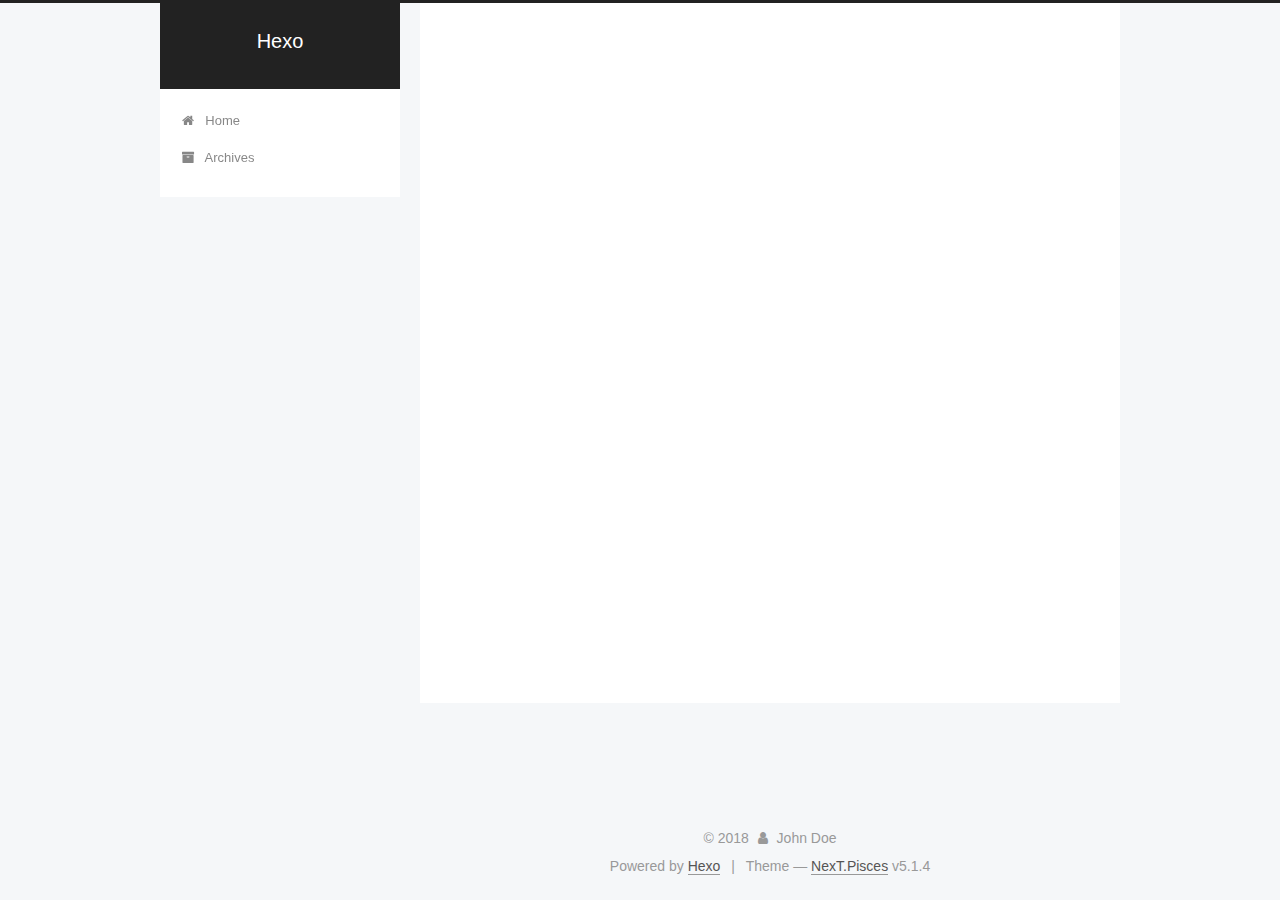
==== archives/index.html @ 4816c22a "Site updated: 2018-12-11 09:24:19" ====
<!DOCTYPE html>



  


<html class="theme-next pisces use-motion" lang="">
<head><meta name="generator" content="Hexo 3.8.0">
  <meta charset="UTF-8">
<meta http-equiv="X-UA-Compatible" content="IE=edge">
<meta name="viewport" content="width=device-width, initial-scale=1, maximum-scale=1">
<meta name="theme-color" content="#222">









<meta http-equiv="Cache-Control" content="no-transform">
<meta http-equiv="Cache-Control" content="no-siteapp">
















  
  
  <link href="/lib/fancybox/source/jquery.fancybox.css?v=2.1.5" rel="stylesheet" type="text/css">







<link href="/lib/font-awesome/css/font-awesome.min.css?v=4.6.2" rel="stylesheet" type="text/css">

<link href="/css/main.css?v=5.1.4" rel="stylesheet" type="text/css">


  <link rel="apple-touch-icon" sizes="180x180" href="/images/apple-touch-icon-next.png?v=5.1.4">


  <link rel="icon" type="image/png" sizes="32x32" href="/images/favicon-32x32-next.png?v=5.1.4">


  <link rel="icon" type="image/png" sizes="16x16" href="/images/favicon-16x16-next.png?v=5.1.4">


  <link rel="mask-icon" href="/images/logo.svg?v=5.1.4" color="#222">





  <meta name="keywords" content="Hexo, NexT">










<meta property="og:type" content="website">
<meta property="og:title" content="Hexo">
<meta property="og:url" content="http://yoursite.com/archives/index.html">
<meta property="og:site_name" content="Hexo">
<meta property="og:locale" content="default">
<meta name="twitter:card" content="summary">
<meta name="twitter:title" content="Hexo">



<script type="text/javascript" id="hexo.configurations">
  var NexT = window.NexT || {};
  var CONFIG = {
    root: '/',
    scheme: 'Pisces',
    version: '5.1.4',
    sidebar: {"position":"left","display":"post","offset":12,"b2t":false,"scrollpercent":false,"onmobile":false},
    fancybox: true,
    tabs: true,
    motion: {"enable":true,"async":false,"transition":{"post_block":"fadeIn","post_header":"slideDownIn","post_body":"slideDownIn","coll_header":"slideLeftIn","sidebar":"slideUpIn"}},
    duoshuo: {
      userId: '0',
      author: 'Author'
    },
    algolia: {
      applicationID: '',
      apiKey: '',
      indexName: '',
      hits: {"per_page":10},
      labels: {"input_placeholder":"Search for Posts","hits_empty":"We didn't find any results for the search: ${query}","hits_stats":"${hits} results found in ${time} ms"}
    }
  };
</script>



  <link rel="canonical" href="http://yoursite.com/archives/">





  <title>Archive | Hexo</title>
  








</head>

<body itemscope="" itemtype="http://schema.org/WebPage" lang="default">

  
  
    
  

  <div class="container sidebar-position-left page-archive">
    <div class="headband"></div>

    <header id="header" class="header" itemscope="" itemtype="http://schema.org/WPHeader">
      <div class="header-inner"><div class="site-brand-wrapper">
  <div class="site-meta ">
    

    <div class="custom-logo-site-title">
      <a href="/" class="brand" rel="start">
        <span class="logo-line-before"><i></i></span>
        <span class="site-title">Hexo</span>
        <span class="logo-line-after"><i></i></span>
      </a>
    </div>
      
        <p class="site-subtitle"></p>
      
  </div>

  <div class="site-nav-toggle">
    <button>
      <span class="btn-bar"></span>
      <span class="btn-bar"></span>
      <span class="btn-bar"></span>
    </button>
  </div>
</div>

<nav class="site-nav">
  

  
    <ul id="menu" class="menu">
      
        
        <li class="menu-item menu-item-home">
          <a href="/" rel="section">
            
              <i class="menu-item-icon fa fa-fw fa-home"></i> <br>
            
            Home
          </a>
        </li>
      
        
        <li class="menu-item menu-item-archives">
          <a href="/archives/" rel="section">
            
              <i class="menu-item-icon fa fa-fw fa-archive"></i> <br>
            
            Archives
          </a>
        </li>
      

      
    </ul>
  

  
</nav>



 </div>
    </header>

    <main id="main" class="main">
      <div class="main-inner">
        <div class="content-wrap">
          <div id="content" class="content">
            

  
  
  
  <div class="post-block archive">
    <div id="posts" class="posts-collapse">
      <span class="archive-move-on"></span>

      <span class="archive-page-counter">
        
        
        
          
        
        Um..! 2 posts in total. Keep on posting.
      </span>

      

        
        
        

        
          
          <div class="collection-title">
            <h1 class="archive-year" id="archive-year-2018">2018</h1>
          </div>
        
        

        

  <article class="post post-type-normal" itemscope="" itemtype="http://schema.org/Article">
    <header class="post-header">

      <h2 class="post-title">
        
            <a class="post-title-link" href="/2018/12/10/test-my-site/" itemprop="url">
              
                <span itemprop="name">test_my_site</span>
              
            </a>
        
      </h2>

      <div class="post-meta">
        <time class="post-time" itemprop="dateCreated" datetime="2018-12-10T17:17:04+08:00" content="2018-12-10">
          12-10
        </time>
      </div>

    </header>
  </article>



      

        
        
        

        
        

        

  <article class="post post-type-normal" itemscope="" itemtype="http://schema.org/Article">
    <header class="post-header">

      <h2 class="post-title">
        
            <a class="post-title-link" href="/2018/12/10/hello-world/" itemprop="url">
              
                <span itemprop="name">Hello World</span>
              
            </a>
        
      </h2>

      <div class="post-meta">
        <time class="post-time" itemprop="dateCreated" datetime="2018-12-10T17:14:24+08:00" content="2018-12-10">
          12-10
        </time>
      </div>

    </header>
  </article>



      

    </div>
  </div>
  
  
  

  



          </div>
          


          

        </div>
        
          
  
  <div class="sidebar-toggle">
    <div class="sidebar-toggle-line-wrap">
      <span class="sidebar-toggle-line sidebar-toggle-line-first"></span>
      <span class="sidebar-toggle-line sidebar-toggle-line-middle"></span>
      <span class="sidebar-toggle-line sidebar-toggle-line-last"></span>
    </div>
  </div>

  <aside id="sidebar" class="sidebar">
    
    <div class="sidebar-inner">

      

      

      <section class="site-overview-wrap sidebar-panel sidebar-panel-active">
        <div class="site-overview">
          <div class="site-author motion-element" itemprop="author" itemscope="" itemtype="http://schema.org/Person">
            
              <p class="site-author-name" itemprop="name">John Doe</p>
              <p class="site-description motion-element" itemprop="description"></p>
          </div>

          <nav class="site-state motion-element">

            
              <div class="site-state-item site-state-posts">
              
                <a href="/archives/">
              
                  <span class="site-state-item-count">2</span>
                  <span class="site-state-item-name">posts</span>
                </a>
              </div>
            

            

            

          </nav>

          

          

          
          

          
          

          

        </div>
      </section>

      

      

    </div>
  </aside>


        
      </div>
    </main>

    <footer id="footer" class="footer">
      <div class="footer-inner">
        <div class="copyright">&copy; <span itemprop="copyrightYear">2018</span>
  <span class="with-love">
    <i class="fa fa-user"></i>
  </span>
  <span class="author" itemprop="copyrightHolder">John Doe</span>

  
</div>


  <div class="powered-by">Powered by <a class="theme-link" target="_blank" href="https://hexo.io">Hexo</a></div>



  <span class="post-meta-divider">|</span>



  <div class="theme-info">Theme &mdash; <a class="theme-link" target="_blank" href="https://github.com/iissnan/hexo-theme-next">NexT.Pisces</a> v5.1.4</div>




        







        
      </div>
    </footer>

    
      <div class="back-to-top">
        <i class="fa fa-arrow-up"></i>
        
      </div>
    

    

  </div>

  

<script type="text/javascript">
  if (Object.prototype.toString.call(window.Promise) !== '[object Function]') {
    window.Promise = null;
  }
</script>









  












  
  
    <script type="text/javascript" src="/lib/jquery/index.js?v=2.1.3"></script>
  

  
  
    <script type="text/javascript" src="/lib/fastclick/lib/fastclick.min.js?v=1.0.6"></script>
  

  
  
    <script type="text/javascript" src="/lib/jquery_lazyload/jquery.lazyload.js?v=1.9.7"></script>
  

  
  
    <script type="text/javascript" src="/lib/velocity/velocity.min.js?v=1.2.1"></script>
  

  
  
    <script type="text/javascript" src="/lib/velocity/velocity.ui.min.js?v=1.2.1"></script>
  

  
  
    <script type="text/javascript" src="/lib/fancybox/source/jquery.fancybox.pack.js?v=2.1.5"></script>
  


  


  <script type="text/javascript" src="/js/src/utils.js?v=5.1.4"></script>

  <script type="text/javascript" src="/js/src/motion.js?v=5.1.4"></script>



  
  


  <script type="text/javascript" src="/js/src/affix.js?v=5.1.4"></script>

  <script type="text/javascript" src="/js/src/schemes/pisces.js?v=5.1.4"></script>



  

  


  <script type="text/javascript" src="/js/src/bootstrap.js?v=5.1.4"></script>



  


  




	





  





  












  





  

  

  

  
  

  

  

  

</body>
</html>
---- css/main.css ----
/* normalize.css v3.0.2 | MIT License | git.io/normalize */
html {
  font-family: sans-serif; /* 1 */
  -ms-text-size-adjust: 100%; /* 2 */
  -webkit-text-size-adjust: 100%; /* 2 */
}
body {
  margin: 0;
}
article,
aside,
details,
figcaption,
figure,
footer,
header,
hgroup,
main,
menu,
nav,
section,
summary {
  display: block;
}
audio,
canvas,
progress,
video {
  display: inline-block; /* 1 */
  vertical-align: baseline; /* 2 */
}
audio:not([controls]) {
  display: none;
  height: 0;
}
[hidden],
template {
  display: none;
}
a {
  background-color: transparent;
}
a:active,
a:hover {
  outline: 0;
}
abbr[title] {
  border-bottom: 1px dotted;
}
b,
strong {
  font-weight: bold;
}
dfn {
  font-style: italic;
}
h1 {
  font-size: 2em;
  margin: 0.67em 0;
}
mark {
  background: #ff0;
  color: #000;
}
small {
  font-size: 80%;
}
sub,
sup {
  font-size: 75%;
  line-height: 0;
  position: relative;
  vertical-align: baseline;
}
sup {
  top: -0.5em;
}
sub {
  bottom: -0.25em;
}
img {
  border: 0;
}
svg:not(:root) {
  overflow: hidden;
}
figure {
  margin: 1em 40px;
}
hr {
  -moz-box-sizing: content-box;
  box-sizing: content-box;
  height: 0;
}
pre {
  overflow: auto;
}
code,
kbd,
pre,
samp {
  font-family: monospace, monospace;
  font-size: 1em;
}
button,
input,
optgroup,
select,
textarea {
  color: inherit; /* 1 */
  font: inherit; /* 2 */
  margin: 0; /* 3 */
}
button {
  overflow: visible;
}
button,
select {
  text-transform: none;
}
button,
html input[type="button"],
input[type="reset"],
input[type="submit"] {
  -webkit-appearance: button; /* 2 */
  cursor: pointer; /* 3 */
}
button[disabled],
html input[disabled] {
  cursor: default;
}
button::-moz-focus-inner,
input::-moz-focus-inner {
  border: 0;
  padding: 0;
}
input {
  line-height: normal;
}
input[type="checkbox"],
input[type="radio"] {
  box-sizing: border-box; /* 1 */
  padding: 0; /* 2 */
}
input[type="number"]::-webkit-inner-spin-button,
input[type="number"]::-webkit-outer-spin-button {
  height: auto;
}
input[type="search"] {
  -webkit-appearance: textfield; /* 1 */
  -moz-box-sizing: content-box;
  -webkit-box-sizing: content-box; /* 2 */
  box-sizing: content-box;
}
input[type="search"]::-webkit-search-cancel-button,
input[type="search"]::-webkit-search-decoration {
  -webkit-appearance: none;
}
fieldset {
  border: 1px solid #c0c0c0;
  margin: 0 2px;
  padding: 0.35em 0.625em 0.75em;
}
legend {
  border: 0; /* 1 */
  padding: 0; /* 2 */
}
textarea {
  overflow: auto;
}
optgroup {
  font-weight: bold;
}
table {
  border-collapse: collapse;
  border-spacing: 0;
}
td,
th {
  padding: 0;
}
::selection {
  background: #262a30;
  color: #fff;
}
body {
  position: relative;
  font-family: 'Lato', "PingFang SC", "Microsoft YaHei", sans-serif;
  font-size: 14px;
  line-height: 2;
  color: #555;
  background: #f5f7f9;
}
@media (max-width: 767px) {
  body {
    padding-right: 0 !important;
  }
}
@media (min-width: 768px) and (max-width: 991px) {
  body {
    padding-right: 0 !important;
  }
}
@media (min-width: 1600px) {
  body {
    font-size: 16px;
  }
}
h1,
h2,
h3,
h4,
h5,
h6 {
  margin: 0;
  padding: 0;
  font-weight: bold;
  line-height: 1.5;
  font-family: 'Lato', "PingFang SC", "Microsoft YaHei", sans-serif;
}
h2,
h3,
h4,
h5,
h6 {
  margin: 20px 0 15px;
}
h1 {
  font-size: 22px;
}
@media (max-width: 767px) {
  h1 {
    font-size: 18px;
  }
}
h2 {
  font-size: 20px;
}
@media (max-width: 767px) {
  h2 {
    font-size: 16px;
  }
}
h3 {
  font-size: 18px;
}
@media (max-width: 767px) {
  h3 {
    font-size: 14px;
  }
}
h4 {
  font-size: 16px;
}
@media (max-width: 767px) {
  h4 {
    font-size: 12px;
  }
}
h5 {
  font-size: 14px;
}
@media (max-width: 767px) {
  h5 {
    font-size: 10px;
  }
}
h6 {
  font-size: 12px;
}
@media (max-width: 767px) {
  h6 {
    font-size: 8px;
  }
}
p {
  margin: 0 0 20px 0;
}
a {
  color: #555;
  text-decoration: none;
  outline: none;
  border-bottom: 1px solid #999;
  word-wrap: break-word;
}
a:hover {
  color: #222;
  border-bottom-color: #222;
}
blockquote {
  margin: 0;
  padding: 0;
}
img {
  display: block;
  margin: auto;
  max-width: 100%;
  height: auto;
}
hr {
  margin: 40px 0;
  height: 3px;
  border: none;
  background-color: #ddd;
  background-image: repeating-linear-gradient(-45deg, #fff, #fff 4px, transparent 4px, transparent 8px);
}
blockquote {
  padding: 0 15px;
  color: #666;
  border-left: 4px solid #ddd;
}
blockquote cite::before {
  content: "-";
  padding: 0 5px;
}
dt {
  font-weight: 700;
}
dd {
  margin: 0;
  padding: 0;
}
kbd {
  border: 1px solid #ccc;
  border-radius: 0.2em;
  box-shadow: 0.1em 0.1em 0.2em rgba(0,0,0,0.1);
  background-color: #f9f9f9;
  font-family: inherit;
  background-image: -webkit-linear-gradient(top, #eee, #fff, #eee);
  padding: 0.1em 0.3em;
  white-space: nowrap;
}
.text-left {
  text-align: left;
}
.text-center {
  text-align: center;
}
.text-right {
  text-align: right;
}
.text-justify {
  text-align: justify;
}
.text-nowrap {
  white-space: nowrap;
}
.text-lowercase {
  text-transform: lowercase;
}
.text-uppercase {
  text-transform: uppercase;
}
.text-capitalize {
  text-transform: capitalize;
}
.center-block {
  display: block;
  margin-left: auto;
  margin-right: auto;
}
.clearfix:before,
.clearfix:after {
  content: " ";
  display: table;
}
.clearfix:after {
  clear: both;
}
.pullquote {
  width: 45%;
}
.pullquote.left {
  float: left;
  margin-left: 5px;
  margin-right: 10px;
}
.pullquote.right {
  float: right;
  margin-left: 10px;
  margin-right: 5px;
}
.affix.affix.affix {
  position: fixed;
}
.translation {
  margin-top: -20px;
  font-size: 14px;
  color: #999;
}
.scrollbar-measure {
  width: 100px;
  height: 100px;
  overflow: scroll;
  position: absolute;
  top: -9999px;
}
.use-motion .motion-element {
  opacity: 0;
}
table {
  margin: 20px 0;
  width: 100%;
  border-collapse: collapse;
  border-spacing: 0;
  border: 1px solid #ddd;
  font-size: 14px;
  table-layout: fixed;
  word-wrap: break-all;
}
table>tbody>tr:nth-of-type(odd) {
  background-color: #f9f9f9;
}
table>tbody>tr:hover {
  background-color: #f5f5f5;
}
caption,
th,
td {
  padding: 8px;
  text-align: left;
  vertical-align: middle;
  font-weight: normal;
}
th,
td {
  border-bottom: 3px solid #ddd;
  border-right: 1px solid #eee;
}
th {
  padding-bottom: 10px;
  font-weight: 700;
}
td {
  border-bottom-width: 1px;
}
html,
body {
  height: 100%;
}
.container {
  position: relative;
  min-height: 100%;
}
.header-inner {
  margin: 0 auto;
  padding: 100px 0 70px;
  width: 700px;
}
@media (min-width: 1600px) {
  .container .header-inner {
    width: 900px;
  }
}
.main {
  padding-bottom: 150px;
}
.main-inner {
  margin: 0 auto;
  width: 700px;
}
@media (min-width: 1600px) {
  .container .main-inner {
    width: 900px;
  }
}
.footer {
  position: absolute;
  left: 0;
  bottom: 0;
  width: 100%;
  min-height: 50px;
}
.footer-inner {
  box-sizing: border-box;
  margin: 20px auto;
  width: 700px;
}
@media (min-width: 1600px) {
  .container .footer-inner {
    width: 900px;
  }
}
pre,
.highlight {
  overflow: auto;
  margin: 20px 0;
  padding: 0;
  font-size: 13px;
  color: #4d4d4c;
  background: #f7f7f7;
  line-height: 1.6;
}
pre,
code {
  font-family: consolas, Menlo, "PingFang SC", "Microsoft YaHei", monospace;
}
code {
  padding: 2px 4px;
  word-wrap: break-word;
  color: #555;
  background: #eee;
  border-radius: 3px;
  font-size: 13px;
}
pre {
  padding: 10px;
}
pre code {
  padding: 0;
  color: #4d4d4c;
  background: none;
  text-shadow: none;
}
.highlight {
  border-radius: 1px;
}
.highlight pre {
  border: none;
  margin: 0;
  padding: 10px 0;
}
.highlight table {
  margin: 0;
  width: auto;
  border: none;
}
.highlight td {
  border: none;
  padding: 0;
}
.highlight figcaption {
  font-size: 1em;
  color: #4d4d4c;
  line-height: 1em;
  margin-bottom: 1em;
}
.highlight figcaption:before,
.highlight figcaption:after {
  content: " ";
  display: table;
}
.highlight figcaption:after {
  clear: both;
}
.highlight figcaption a {
  float: right;
  color: #4d4d4c;
}
.highlight figcaption a:hover {
  border-bottom-color: #4d4d4c;
}
.highlight .gutter pre {
  padding-left: 10px;
  padding-right: 10px;
  color: #869194;
  text-align: right;
  background-color: #eff2f3;
}
.highlight .code pre {
  width: 100%;
  padding-left: 10px;
  padding-right: 10px;
  background-color: #f7f7f7;
}
.highlight .line {
  height: 20px;
}
.gutter {
  -webkit-user-select: none;
  -moz-user-select: none;
  -ms-user-select: none;
  user-select: none;
}
.gist table {
  width: auto;
}
.gist table td {
  border: none;
}
pre .deletion {
  background: #fdd;
}
pre .addition {
  background: #dfd;
}
pre .meta {
  color: #8959a8;
}
pre .comment {
  color: #8e908c;
}
pre .variable,
pre .attribute,
pre .tag,
pre .regexp,
pre .ruby .constant,
pre .xml .tag .title,
pre .xml .pi,
pre .xml .doctype,
pre .html .doctype,
pre .css .id,
pre .css .class,
pre .css .pseudo {
  color: #c82829;
}
pre .number,
pre .preprocessor,
pre .built_in,
pre .literal,
pre .params,
pre .constant,
pre .command {
  color: #f5871f;
}
pre .ruby .class .title,
pre .css .rules .attribute,
pre .string,
pre .value,
pre .inheritance,
pre .header,
pre .ruby .symbol,
pre .xml .cdata,
pre .special,
pre .number,
pre .formula {
  color: #718c00;
}
pre .title,
pre .css .hexcolor {
  color: #3e999f;
}
pre .function,
pre .python .decorator,
pre .python .title,
pre .ruby .function .title,
pre .ruby .title .keyword,
pre .perl .sub,
pre .javascript .title,
pre .coffeescript .title {
  color: #4271ae;
}
pre .keyword,
pre .javascript .function {
  color: #8959a8;
}
.full-image.full-image.full-image.full-image {
  border: none;
  max-width: 100%;
  width: auto;
  margin: 20px auto 25px;
}
@media (min-width: 992px) {
  .full-image.full-image.full-image.full-image {
    max-width: none;
    width: 118%;
    margin: 0 -9%;
  }
}
.blockquote-center,
.page-home .post-type-quote blockquote,
.page-post-detail .post-type-quote blockquote {
  position: relative;
  margin: 40px 0;
  padding: 0;
  border-left: none;
  text-align: center;
}
.blockquote-center::before,
.page-home .post-type-quote blockquote::before,
.page-post-detail .post-type-quote blockquote::before,
.blockquote-center::after,
.page-home .post-type-quote blockquote::after,
.page-post-detail .post-type-quote blockquote::after {
  position: absolute;
  content: ' ';
  display: block;
  width: 100%;
  height: 24px;
  opacity: 0.2;
  background-repeat: no-repeat;
  background-position: 0 -6px;
  background-size: 22px 22px;
}
.blockquote-center::before,
.page-home .post-type-quote blockquote::before,
.page-post-detail .post-type-quote blockquote::before {
  top: -20px;
  background-image: url("../images/quote-l.svg");
  border-top: 1px solid #ccc;
}
.blockquote-center::after,
.page-home .post-type-quote blockquote::after,
.page-post-detail .post-type-quote blockquote::after {
  bottom: -20px;
  background-image: url("../images/quote-r.svg");
  border-bottom: 1px solid #ccc;
  background-position: 100% 8px;
}
.blockquote-center p,
.page-home .post-type-quote blockquote p,
.page-post-detail .post-type-quote blockquote p,
.blockquote-center div,
.page-home .post-type-quote blockquote div,
.page-post-detail .post-type-quote blockquote div {
  text-align: center;
}
.post .post-body .group-picture img {
  box-sizing: border-box;
  padding: 0 3px;
  border: none;
}
.post .group-picture-row {
  overflow: hidden;
  margin-top: 6px;
}
.post .group-picture-row:first-child {
  margin-top: 0;
}
.post .group-picture-column {
  float: left;
}
.page-post-detail .post-body .group-picture-column {
  float: none;
  margin-top: 10px;
  width: auto !important;
}
.page-post-detail .post-body .group-picture-column img {
  margin: 0 auto;
}
.page-archive .group-picture-container {
  overflow: hidden;
}
.page-archive .group-picture-row {
  float: left;
}
.page-archive .group-picture-row:first-child {
  margin-top: 6px;
}
.page-archive .group-picture-column {
  max-width: 150px;
  max-height: 150px;
}
.post-body .note {
  position: relative;
  padding: 15px;
  margin-bottom: 20px;
  border: 1px solid #eee;
  border-left-width: 5px;
  border-radius: 3px;
}
.post-body .note h2,
.post-body .note h3,
.post-body .note h4,
.post-body .note h5,
.post-body .note h6 {
  margin-top: 0;
  margin-bottom: 0;
  border-bottom: initial;
  padding-top: 0 !important;
}
.post-body .note p:first-child,
.post-body .note ul:first-child,
.post-body .note ol:first-child,
.post-body .note table:first-child,
.post-body .note pre:first-child,
.post-body .note blockquote:first-child {
  margin-top: 0;
}
.post-body .note p:last-child,
.post-body .note ul:last-child,
.post-body .note ol:last-child,
.post-body .note table:last-child,
.post-body .note pre:last-child,
.post-body .note blockquote:last-child {
  margin-bottom: 0;
}
.post-body .note.default {
  border-left-color: #777;
}
.post-body .note.default h2,
.post-body .note.default h3,
.post-body .note.default h4,
.post-body .note.default h5,
.post-body .note.default h6 {
  color: #777;
}
.post-body .note.primary {
  border-left-color: #6f42c1;
}
.post-body .note.primary h2,
.post-body .note.primary h3,
.post-body .note.primary h4,
.post-body .note.primary h5,
.post-body .note.primary h6 {
  color: #6f42c1;
}
.post-body .note.info {
  border-left-color: #428bca;
}
.post-body .note.info h2,
.post-body .note.info h3,
.post-body .note.info h4,
.post-body .note.info h5,
.post-body .note.info h6 {
  color: #428bca;
}
.post-body .note.success {
  border-left-color: #5cb85c;
}
.post-body .note.success h2,
.post-body .note.success h3,
.post-body .note.success h4,
.post-body .note.success h5,
.post-body .note.success h6 {
  color: #5cb85c;
}
.post-body .note.warning {
  border-left-color: #f0ad4e;
}
.post-body .note.warning h2,
.post-body .note.warning h3,
.post-body .note.warning h4,
.post-body .note.warning h5,
.post-body .note.warning h6 {
  color: #f0ad4e;
}
.post-body .note.danger {
  border-left-color: #d9534f;
}
.post-body .note.danger h2,
.post-body .note.danger h3,
.post-body .note.danger h4,
.post-body .note.danger h5,
.post-body .note.danger h6 {
  color: #d9534f;
}
.post-body .label {
  display: inline;
  padding: 0 2px;
  white-space: nowrap;
}
.post-body .label.default {
  background-color: #f0f0f0;
}
.post-body .label.primary {
  background-color: #efe6f7;
}
.post-body .label.info {
  background-color: #e5f2f8;
}
.post-body .label.success {
  background-color: #e7f4e9;
}
.post-body .label.warning {
  background-color: #fcf6e1;
}
.post-body .label.danger {
  background-color: #fae8eb;
}
.post-body .tabs {
  position: relative;
  display: block;
  margin-bottom: 20px;
  padding-top: 10px;
}
.post-body .tabs ul.nav-tabs {
  margin: 0;
  padding: 0;
  display: flex;
  margin-bottom: -1px;
}
@media (max-width: 413px) {
  .post-body .tabs ul.nav-tabs {
    display: block;
    margin-bottom: 5px;
  }
}
.post-body .tabs ul.nav-tabs li.tab {
  list-style-type: none !important;
  margin: 0 0.25em 0 0;
  border-top: 3px solid transparent;
  border-left: 1px solid transparent;
  border-right: 1px solid transparent;
}
@media (max-width: 413px) {
  .post-body .tabs ul.nav-tabs li.tab {
    margin: initial;
    border-top: 1px solid transparent;
    border-left: 3px solid transparent;
    border-right: 1px solid transparent;
    border-bottom: 1px solid transparent;
  }
}
.post-body .tabs ul.nav-tabs li.tab a {
  outline: 0;
  border-bottom: initial;
  display: block;
  line-height: 1.8em;
  padding: 0.25em 0.75em;
  transition-duration: 0.2s;
  transition-timing-function: ease-out;
  transition-delay: 0s;
}
.post-body .tabs ul.nav-tabs li.tab a i {
  width: 1.285714285714286em;
}
.post-body .tabs ul.nav-tabs li.tab.active {
  border-top: 3px solid #fc6423;
  border-left: 1px solid #ddd;
  border-right: 1px solid #ddd;
  background-color: #fff;
}
@media (max-width: 413px) {
  .post-body .tabs ul.nav-tabs li.tab.active {
    border-top: 1px solid #ddd;
    border-left: 3px solid #fc6423;
    border-right: 1px solid #ddd;
    border-bottom: 1px solid #ddd;
  }
}
.post-body .tabs ul.nav-tabs li.tab.active a {
  cursor: default;
  color: #555;
}
.post-body .tabs .tab-content {
  background-color: #fff;
}
.post-body .tabs .tab-content .tab-pane {
  border: 1px solid #ddd;
  padding: 20px 20px 0 20px;
}
.post-body .tabs .tab-content .tab-pane:not(.active) {
  display: none !important;
}
.post-body .tabs .tab-content .tab-pane.active {
  display: block !important;
}
.btn {
  display: inline-block;
  padding: 0 20px;
  font-size: 14px;
  color: #555;
  background: #fff;
  border: 2px solid #555;
  text-decoration: none;
  border-radius: 2px;
  transition-property: background-color;
  transition-duration: 0.2s;
  transition-timing-function: ease-in-out;
  transition-delay: 0s;
  line-height: 2;
}
.btn:hover {
  border-color: #222;
  color: #fff;
  background: #222;
}
.btn +.btn {
  margin: 0 0 8px 8px;
}
.btn .fa-fw {
  width: 1.285714285714286em;
  text-align: left;
}
.btn-bar {
  display: block;
  width: 22px;
  height: 2px;
  background: #555;
  border-radius: 1px;
}
.btn-bar+.btn-bar {
  margin-top: 4px;
}
.pagination {
  margin: 120px 0 40px;
  text-align: center;
  border-top: 1px solid #eee;
}
.page-number-basic,
.pagination .prev,
.pagination .next,
.pagination .page-number,
.pagination .space {
  display: inline-block;
  position: relative;
  top: -1px;
  margin: 0 10px;
  padding: 0 11px;
}
@media (max-width: 767px) {
  .page-number-basic,
  .pagination .prev,
  .pagination .next,
  .pagination .page-number,
  .pagination .space {
    margin: 0 5px;
  }
}
.pagination .prev,
.pagination .next,
.pagination .page-number {
  border-bottom: 0;
  border-top: 1px solid #eee;
  transition-property: border-color;
  transition-duration: 0.2s;
  transition-timing-function: ease-in-out;
  transition-delay: 0s;
}
.pagination .prev:hover,
.pagination .next:hover,
.pagination .page-number:hover {
  border-top-color: #222;
}
.pagination .space {
  padding: 0;
  margin: 0;
}
.pagination .prev {
  margin-left: 0;
}
.pagination .next {
  margin-right: 0;
}
.pagination .page-number.current {
  color: #fff;
  background: #ccc;
  border-top-color: #ccc;
}
@media (max-width: 767px) {
  .pagination {
    border-top: none;
  }
  .pagination .prev,
  .pagination .next,
  .pagination .page-number {
    margin-bottom: 10px;
    border-top: 0;
    border-bottom: 1px solid #eee;
    padding: 0 10px;
  }
  .pagination .prev:hover,
  .pagination .next:hover,
  .pagination .page-number:hover {
    border-bottom-color: #222;
  }
}
.comments {
  margin: 60px 20px 0;
}
.tag-cloud {
  text-align: center;
}
.tag-cloud a {
  display: inline-block;
  margin: 10px;
}
.back-to-top {
  box-sizing: border-box;
  position: fixed;
  bottom: -100px;
  right: 30px;
  z-index: 1050;
  padding: 0 6px;
  width: 24px;
  background: #222;
  font-size: 12px;
  opacity: 0.6;
  color: #fff;
  cursor: pointer;
  text-align: center;
  -webkit-transform: translateZ(0);
  transition-property: bottom;
  transition-duration: 0.2s;
  transition-timing-function: ease-in-out;
  transition-delay: 0s;
}
@media (min-width: 768px) and (max-width: 991px) {
  .back-to-top {
    display: none !important;
  }
}
@media (max-width: 767px) {
  .back-to-top {
    display: none !important;
  }
}
.back-to-top.back-to-top-on {
  bottom: 30px;
}
.header {
  background: transparent;
}
.header-inner {
  position: relative;
}
.headband {
  height: 3px;
  background: #222;
}
.site-meta {
  margin: 0;
  text-align: center;
}
@media (max-width: 767px) {
  .site-meta {
    text-align: center;
  }
}
.brand {
  position: relative;
  display: inline-block;
  padding: 0 40px;
  color: #fff;
  background: #222;
  border-bottom: none;
}
.brand:hover {
  color: #fff;
}
.logo {
  display: inline-block;
  margin-right: 5px;
  line-height: 36px;
  vertical-align: top;
}
.site-title {
  display: inline-block;
  vertical-align: top;
  line-height: 36px;
  font-size: 20px;
  font-weight: normal;
  font-family: 'Lato', "PingFang SC", "Microsoft YaHei", sans-serif;
}
.site-subtitle {
  margin-top: 10px;
  font-size: 13px;
  color: #ddd;
}
.use-motion .brand {
  opacity: 0;
}
.use-motion .logo,
.use-motion .site-title,
.use-motion .site-subtitle {
  opacity: 0;
  position: relative;
  top: -10px;
}
.site-nav-toggle {
  display: none;
  position: absolute;
  top: 10px;
  left: 10px;
}
@media (max-width: 767px) {
  .site-nav-toggle {
    display: block;
  }
}
.site-nav-toggle button {
  margin-top: 2px;
  padding: 9px 10px;
  background: transparent;
  border: none;
}
@media (max-width: 767px) {
  .site-nav {
    display: none;
    margin: 0 -10px;
    padding: 0 10px;
    clear: both;
    border-top: 1px solid #ddd;
  }
}
@media (min-width: 768px) and (max-width: 991px) {
  .site-nav {
    display: block !important;
  }
}
@media (min-width: 992px) {
  .site-nav {
    display: block !important;
  }
}
.menu {
  margin-top: 20px;
  padding-left: 0;
  text-align: center;
}
.menu .menu-item {
  display: inline-block;
  margin: 0 10px;
  list-style: none;
}
@media screen and (max-width: 767px) {
  .menu .menu-item {
    margin-top: 10px;
  }
}
.menu .menu-item a {
  display: block;
  font-size: 13px;
  line-height: inherit;
  border-bottom: 1px solid transparent;
  transition-property: border-color;
  transition-duration: 0.2s;
  transition-timing-function: ease-in-out;
  transition-delay: 0s;
}
.menu .menu-item a:hover,
.menu-item-active a {
  border-bottom-color: #222;
}
.menu .menu-item .fa {
  margin-right: 5px;
}
.use-motion .menu-item {
  opacity: 0;
}
.post-body {
  font-family: 'Lato', "PingFang SC", "Microsoft YaHei", sans-serif;
}
@media (max-width: 767px) {
  .post-body {
    word-break: break-word;
  }
}
.post-body .fancybox img {
  display: block !important;
  margin: 0 auto;
  cursor: pointer;
  cursor: zoom-in;
  cursor: -webkit-zoom-in;
}
.post-body .image-caption,
.post-body .figure .caption {
  margin: -20px auto 15px;
  text-align: center;
  font-size: 14px;
  color: #999;
  font-weight: bold;
  line-height: 1;
}
.post-sticky-flag {
  display: inline-block;
  font-size: 16px;
  -ms-transform: rotate(30deg);
  -webkit-transform: rotate(30deg);
  -moz-transform: rotate(30deg);
  -ms-transform: rotate(30deg);
  -o-transform: rotate(30deg);
  transform: rotate(30deg);
}
.use-motion .post-block,
.use-motion .pagination,
.use-motion .comments {
  opacity: 0;
}
.use-motion .post-header {
  opacity: 0;
}
.use-motion .post-body {
  opacity: 0;
}
.use-motion .collection-title {
  opacity: 0;
}
.posts-expand {
  padding-top: 40px;
}
@media (max-width: 767px) {
  .posts-expand {
    margin: 0 20px;
  }
  .post-body pre .gutter pre {
    padding-right: 10px;
  }
  .post-body .highlight {
    margin-left: 0px;
    margin-right: 0px;
    padding: 0;
  }
  .post-body .highlight .gutter pre {
    padding-right: 10px;
  }
}
@media (min-width: 992px) {
  .posts-expand .post-body {
    text-align: justify;
  }
}
.posts-expand .post-body h2,
.posts-expand .post-body h3,
.posts-expand .post-body h4,
.posts-expand .post-body h5,
.posts-expand .post-body h6 {
  padding-top: 10px;
}
.posts-expand .post-body h2 .header-anchor,
.posts-expand .post-body h3 .header-anchor,
.posts-expand .post-body h4 .header-anchor,
.posts-expand .post-body h5 .header-anchor,
.posts-expand .post-body h6 .header-anchor {
  float: right;
  margin-left: 10px;
  color: #ccc;
  border-bottom-style: none;
  visibility: hidden;
}
.posts-expand .post-body h2 .header-anchor:hover,
.posts-expand .post-body h3 .header-anchor:hover,
.posts-expand .post-body h4 .header-anchor:hover,
.posts-expand .post-body h5 .header-anchor:hover,
.posts-expand .post-body h6 .header-anchor:hover {
  color: inherit;
}
.posts-expand .post-body h2:hover .header-anchor,
.posts-expand .post-body h3:hover .header-anchor,
.posts-expand .post-body h4:hover .header-anchor,
.posts-expand .post-body h5:hover .header-anchor,
.posts-expand .post-body h6:hover .header-anchor {
  visibility: visible;
}
.posts-expand .post-body ul li {
  list-style: circle;
}
.posts-expand .post-body img {
  box-sizing: border-box;
  margin: auto;
  padding: 3px;
  border: 1px solid #ddd;
}
.posts-expand .post-body .fancybox img {
  margin: 0 auto 25px;
}
@media (max-width: 767px) {
  .posts-collapse {
    margin: 0 20px;
  }
  .posts-collapse .post-title,
  .posts-collapse .post-meta {
    display: block;
    width: auto;
    text-align: left;
  }
}
.posts-collapse {
  position: relative;
  z-index: 1010;
  margin-left: 55px;
}
.posts-collapse::after {
  content: " ";
  position: absolute;
  top: 20px;
  left: 0;
  margin-left: -2px;
  width: 4px;
  height: 100%;
  background: #f5f5f5;
  z-index: -1;
}
@media (max-width: 767px) {
  .posts-collapse {
    margin: 0 20px;
  }
}
.posts-collapse .collection-title {
  position: relative;
  margin: 60px 0;
}
.posts-collapse .collection-title h1,
.posts-collapse .collection-title h2 {
  margin-left: 20px;
}
.posts-collapse .collection-title small {
  color: #bbb;
  margin-left: 5px;
}
.posts-collapse .collection-title::before {
  content: " ";
  position: absolute;
  left: 0;
  top: 50%;
  margin-left: -4px;
  margin-top: -4px;
  width: 8px;
  height: 8px;
  background: #bbb;
  border-radius: 50%;
}
.posts-collapse .post {
  margin: 30px 0;
}
.posts-collapse .post-header {
  position: relative;
  transition-duration: 0.2s;
  transition-timing-function: ease-in-out;
  transition-delay: 0s;
  transition-property: border;
  border-bottom: 1px dashed #ccc;
}
.posts-collapse .post-header::before {
  content: " ";
  position: absolute;
  left: 0;
  top: 12px;
  width: 6px;
  height: 6px;
  margin-left: -4px;
  background: #bbb;
  border-radius: 50%;
  border: 1px solid #fff;
  transition-duration: 0.2s;
  transition-timing-function: ease-in-out;
  transition-delay: 0s;
  transition-property: background;
}
.posts-collapse .post-header:hover {
  border-bottom-color: #666;
}
.posts-collapse .post-header:hover::before {
  background: #222;
}
.posts-collapse .post-meta {
  position: absolute;
  font-size: 12px;
  left: 20px;
  top: 5px;
}
.posts-collapse .post-comments-count {
  display: none;
}
.posts-collapse .post-title {
  margin-left: 60px;
  font-size: 16px;
  font-weight: normal;
  line-height: inherit;
}
.posts-collapse .post-title::after {
  margin-left: 3px;
  opacity: 0.6;
}
.posts-collapse .post-title a {
  color: #666;
  border-bottom: none;
}
.page-home .post-type-quote .post-header,
.page-post-detail .post-type-quote .post-header,
.page-home .post-type-quote .post-tags,
.page-post-detail .post-type-quote .post-tags {
  display: none;
}
.posts-expand .post-title {
  text-align: center;
  word-break: break-word;
  font-weight: 400;
}
.posts-expand .post-title-link {
  display: inline-block;
  position: relative;
  color: #555;
  border-bottom: none;
  line-height: 1.2;
  vertical-align: top;
}
.posts-expand .post-title-link::before {
  content: "";
  position: absolute;
  width: 100%;
  height: 2px;
  bottom: 0;
  left: 0;
  background-color: #000;
  visibility: hidden;
  -webkit-transform: scaleX(0);
  -moz-transform: scaleX(0);
  -ms-transform: scaleX(0);
  -o-transform: scaleX(0);
  transform: scaleX(0);
  transition-duration: 0.2s;
  transition-timing-function: ease-in-out;
  transition-delay: 0s;
}
.posts-expand .post-title-link:hover::before {
  visibility: visible;
  -webkit-transform: scaleX(1);
  -moz-transform: scaleX(1);
  -ms-transform: scaleX(1);
  -o-transform: scaleX(1);
  transform: scaleX(1);
}
.posts-expand .post-title-link .fa {
  font-size: 16px;
}
.posts-expand .post-meta {
  margin: 3px 0 60px 0;
  color: #999;
  font-family: 'Lato', "PingFang SC", "Microsoft YaHei", sans-serif;
  font-size: 12px;
  text-align: center;
}
.posts-expand .post-meta .post-category-list {
  display: inline-block;
  margin: 0;
  padding: 3px;
}
.posts-expand .post-meta .post-category-list-link {
  color: #999;
}
.posts-expand .post-meta .post-description {
  font-size: 14px;
  margin-top: 2px;
}
.post-meta-divider {
  margin: 0 0.5em;
}
.post-meta-item-icon {
  margin-right: 3px;
}
@media (min-width: 768px) and (max-width: 991px) {
  .post-meta-item-icon {
    display: inline-block;
  }
}
@media (max-width: 767px) {
  .post-meta-item-icon {
    display: inline-block;
  }
}
@media (min-width: 768px) and (max-width: 991px) {
  .post-meta-item-text {
    display: none;
  }
}
@media (max-width: 767px) {
  .post-meta-item-text {
    display: none;
  }
}
@media (max-width: 767px) {
  .posts-expand .post-comments-count {
    display: none;
  }
}
.post-button {
  margin-top: 40px;
}
.posts-expand .post-tags {
  margin-top: 40px;
  text-align: center;
}
.posts-expand .post-tags a {
  display: inline-block;
  margin-right: 10px;
  font-size: 13px;
}
.post-nav {
  display: table;
  margin-top: 15px;
  width: 100%;
  border-top: 1px solid #eee;
}
.post-nav-divider {
  display: table-cell;
  width: 10%;
}
.post-nav-item {
  display: table-cell;
  padding: 10px 0 0 0;
  width: 45%;
  vertical-align: top;
}
.post-nav-item a {
  position: relative;
  display: block;
  line-height: 25px;
  font-size: 14px;
  color: #555;
  border-bottom: none;
}
.post-nav-item a:hover {
  color: #222;
  border-bottom: none;
}
.post-nav-item a:active {
  top: 2px;
}
.post-nav-item .fa {
  position: absolute;
  top: 8px;
  left: 0;
  font-size: 12px;
}
.post-nav-next a {
  padding-left: 15px;
}
.post-nav-prev {
  text-align: right;
}
.post-nav-prev a {
  padding-right: 15px;
}
.post-nav-prev .fa {
  right: 0;
  left: auto;
}
.posts-expand .post-eof {
  display: block;
  margin: 80px auto 60px;
  width: 8%;
  height: 1px;
  background: #ccc;
  text-align: center;
}
.post:last-child .post-eof.post-eof.post-eof {
  display: none;
}
.post-gallery {
  display: table;
  table-layout: fixed;
  width: 100%;
  border-collapse: separate;
}
.post-gallery-row {
  display: table-row;
}
.post-gallery .post-gallery-img {
  display: table-cell;
  text-align: center;
  vertical-align: middle;
  border: none;
}
.post-gallery .post-gallery-img img {
  max-width: 100%;
  max-height: 100%;
  border: none;
}
.fancybox-close,
.fancybox-close:hover {
  border: none;
}
.rtl.post-body p,
.rtl.post-body a,
.rtl.post-body h1,
.rtl.post-body h2,
.rtl.post-body h3,
.rtl.post-body h4,
.rtl.post-body h5,
.rtl.post-body h6,
.rtl.post-body li,
.rtl.post-body ul,
.rtl.post-body ol {
  direction: rtl;
  font-family: UKIJ Ekran;
}
.rtl.post-title {
  font-family: UKIJ Ekran;
}
.sidebar {
  position: fixed;
  right: 0;
  top: 0;
  bottom: 0;
  width: 0;
  z-index: 1040;
  box-shadow: inset 0 2px 6px #000;
  background: #222;
  -webkit-transform: translateZ(0);
}
.sidebar a {
  color: #999;
  border-bottom-color: #555;
}
.sidebar a:hover {
  color: #eee;
}
@media (min-width: 768px) and (max-width: 991px) {
  .sidebar {
    display: none !important;
  }
}
@media (max-width: 767px) {
  .sidebar {
    display: none !important;
  }
}
.sidebar-inner {
  position: relative;
  padding: 20px 10px;
  color: #999;
  text-align: center;
}
.site-overview-wrap {
  overflow: hidden;
}
.site-overview {
  overflow-y: auto;
  overflow-x: hidden;
}
.sidebar-toggle {
  position: fixed;
  right: 30px;
  bottom: 45px;
  width: 14px;
  height: 14px;
  padding: 5px;
  background: #222;
  line-height: 0;
  z-index: 1050;
  cursor: pointer;
  -webkit-transform: translateZ(0);
}
@media (min-width: 768px) and (max-width: 991px) {
  .sidebar-toggle {
    display: none !important;
  }
}
@media (max-width: 767px) {
  .sidebar-toggle {
    display: none !important;
  }
}
.sidebar-toggle-line {
  position: relative;
  display: inline-block;
  vertical-align: top;
  height: 2px;
  width: 100%;
  background: #fff;
  margin-top: 3px;
}
.sidebar-toggle-line:first-child {
  margin-top: 0;
}
.site-author-image {
  display: block;
  margin: 0 auto;
  padding: 2px;
  max-width: 120px;
  height: auto;
  border: 1px solid #eee;
}
.site-author-name {
  margin: 0;
  text-align: center;
  color: #222;
  font-weight: 600;
}
.site-description {
  margin-top: 0;
  text-align: center;
  font-size: 13px;
  color: #999;
}
.site-state {
  overflow: hidden;
  line-height: 1.4;
  white-space: nowrap;
  text-align: center;
}
.site-state-item {
  display: inline-block;
  padding: 0 15px;
  border-left: 1px solid #eee;
}
.site-state-item:first-child {
  border-left: none;
}
.site-state-item a {
  border-bottom: none;
}
.site-state-item-count {
  display: block;
  text-align: center;
  color: inherit;
  font-weight: 600;
  font-size: 16px;
}
.site-state-item-name {
  font-size: 13px;
  color: #999;
}
.feed-link {
  margin-top: 20px;
}
.feed-link a {
  display: inline-block;
  padding: 0 15px;
  color: #fc6423;
  border: 1px solid #fc6423;
  border-radius: 4px;
}
.feed-link a i {
  color: #fc6423;
  font-size: 14px;
}
.feed-link a:hover {
  color: #fff;
  background: #fc6423;
}
.feed-link a:hover i {
  color: #fff;
}
.links-of-author {
  margin-top: 20px;
}
.links-of-author a {
  display: inline-block;
  vertical-align: middle;
  margin-right: 10px;
  margin-bottom: 10px;
  border-bottom-color: #555;
  font-size: 13px;
}
.links-of-author a:before {
  display: inline-block;
  vertical-align: middle;
  margin-right: 3px;
  content: " ";
  width: 4px;
  height: 4px;
  border-radius: 50%;
  background: #ff4bff;
}
.links-of-blogroll {
  font-size: 13px;
}
.links-of-blogroll-title {
  margin-top: 20px;
  font-size: 14px;
  font-weight: 600;
}
.links-of-blogroll-list {
  margin: 0;
  padding: 0;
  list-style: none;
}
.links-of-blogroll-item {
  padding: 2px 10px;
}
.links-of-blogroll-item a {
  max-width: 280px;
  box-sizing: border-box;
  display: inline-block;
  overflow: hidden;
  white-space: nowrap;
  text-overflow: ellipsis;
}
.sidebar-nav {
  margin: 0 0 20px;
  padding-left: 0;
}
.sidebar-nav li {
  display: inline-block;
  cursor: pointer;
  border-bottom: 1px solid transparent;
  font-size: 14px;
  color: #555;
}
.sidebar-nav li:hover {
  color: #fc6423;
}
.page-post-detail .sidebar-nav-toc {
  padding: 0 5px;
}
.page-post-detail .sidebar-nav-overview {
  margin-left: 10px;
}
.sidebar-nav .sidebar-nav-active {
  color: #fc6423;
  border-bottom-color: #fc6423;
}
.sidebar-nav .sidebar-nav-active:hover {
  color: #fc6423;
}
.sidebar-panel {
  display: none;
}
.sidebar-panel-active {
  display: block;
}
.post-toc-empty {
  font-size: 14px;
  color: #666;
}
.post-toc-wrap {
  overflow: hidden;
}
.post-toc {
  overflow: auto;
}
.post-toc ol {
  margin: 0;
  padding: 0 2px 5px 10px;
  text-align: left;
  list-style: none;
  font-size: 14px;
}
.post-toc ol > ol {
  padding-left: 0;
}
.post-toc ol a {
  transition-duration: 0.2s;
  transition-timing-function: ease-in-out;
  transition-delay: 0s;
  transition-property: all;
  color: #666;
  border-bottom-color: #ccc;
}
.post-toc ol a:hover {
  color: #000;
  border-bottom-color: #000;
}
.post-toc .nav-item {
  overflow: hidden;
  text-overflow: ellipsis;
  text-align: justify;
  white-space: nowrap;
  line-height: 1.8;
}
.post-toc .nav .nav-child {
  display: none;
}
.post-toc .nav .active > .nav-child {
  display: block;
}
.post-toc .nav .active-current > .nav-child {
  display: block;
}
.post-toc .nav .active-current > .nav-child > .nav-item {
  display: block;
}
.post-toc .nav .active > a {
  color: #fc6423;
  border-bottom-color: #fc6423;
}
.post-toc .nav .active-current > a {
  color: #fc6423;
}
.post-toc .nav .active-current > a:hover {
  color: #fc6423;
}
.footer {
  font-size: 14px;
  color: #999;
}
.footer img {
  border: none;
}
.footer-inner {
  text-align: center;
}
.with-love {
  display: inline-block;
  margin: 0 5px;
}
.powered-by,
.theme-info {
  display: inline-block;
}
.cc-license {
  margin-top: 10px;
  text-align: center;
}
.cc-license .cc-opacity {
  opacity: 0.7;
  border-bottom: none;
}
.cc-license .cc-opacity:hover {
  opacity: 0.9;
}
.cc-license img {
  display: inline-block;
}
.theme-next #ds-thread #ds-reset {
  color: #555;
}
.theme-next #ds-thread #ds-reset .ds-replybox {
  margin-bottom: 30px;
}
.theme-next #ds-thread #ds-reset .ds-replybox .ds-avatar,
.theme-next #ds-reset .ds-avatar img {
  box-shadow: none;
}
.theme-next #ds-thread #ds-reset .ds-textarea-wrapper {
  border-color: #c7d4e1;
  background: none;
  border-top-right-radius: 3px;
  border-top-left-radius: 3px;
}
.theme-next #ds-thread #ds-reset .ds-textarea-wrapper textarea {
  height: 60px;
}
.theme-next #ds-reset .ds-rounded-top {
  border-radius: 0;
}
.theme-next #ds-thread #ds-reset .ds-post-toolbar {
  box-sizing: border-box;
  border: 1px solid #c7d4e1;
  background: #f6f8fa;
}
.theme-next #ds-thread #ds-reset .ds-post-options {
  height: 40px;
  border: none;
  background: none;
}
.theme-next #ds-thread #ds-reset .ds-toolbar-buttons {
  top: 11px;
}
.theme-next #ds-thread #ds-reset .ds-sync {
  top: 5px;
}
.theme-next #ds-thread #ds-reset .ds-post-button {
  top: 4px;
  right: 5px;
  width: 90px;
  height: 30px;
  border: 1px solid #c5ced7;
  border-radius: 3px;
  background-image: linear-gradient(#fbfbfc, #f5f7f9);
  color: #60676d;
}
.theme-next #ds-thread #ds-reset .ds-post-button:hover {
  background-position: 0 -30px;
  color: #60676d;
}
.theme-next #ds-thread #ds-reset .ds-comments-info {
  padding: 10px 0;
}
.theme-next #ds-thread #ds-reset .ds-sort {
  display: none;
}
.theme-next #ds-thread #ds-reset li.ds-tab a.ds-current {
  border: none;
  background: #f6f8fa;
  color: #60676d;
}
.theme-next #ds-thread #ds-reset li.ds-tab a.ds-current:hover {
  background-color: #e9f0f7;
  color: #60676d;
}
.theme-next #ds-thread #ds-reset li.ds-tab a {
  border-radius: 2px;
  padding: 5px;
}
.theme-next #ds-thread #ds-reset .ds-login-buttons p {
  color: #999;
  line-height: 36px;
}
.theme-next #ds-thread #ds-reset .ds-login-buttons .ds-service-list li {
  height: 28px;
}
.theme-next #ds-thread #ds-reset .ds-service-list a {
  background: none;
  padding: 5px;
  border: 1px solid;
  border-radius: 3px;
  text-align: center;
}
.theme-next #ds-thread #ds-reset .ds-service-list a:hover {
  color: #fff;
  background: #666;
}
.theme-next #ds-thread #ds-reset .ds-service-list .ds-weibo {
  color: #fc9b00;
  border-color: #fc9b00;
}
.theme-next #ds-thread #ds-reset .ds-service-list .ds-weibo:hover {
  background: #fc9b00;
}
.theme-next #ds-thread #ds-reset .ds-service-list .ds-qq {
  color: #60a3ec;
  border-color: #60a3ec;
}
.theme-next #ds-thread #ds-reset .ds-service-list .ds-qq:hover {
  background: #60a3ec;
}
.theme-next #ds-thread #ds-reset .ds-service-list .ds-renren {
  color: #2e7ac4;
  border-color: #2e7ac4;
}
.theme-next #ds-thread #ds-reset .ds-service-list .ds-renren:hover {
  background: #2e7ac4;
}
.theme-next #ds-thread #ds-reset .ds-service-list .ds-douban {
  color: #37994c;
  border-color: #37994c;
}
.theme-next #ds-thread #ds-reset .ds-service-list .ds-douban:hover {
  background: #37994c;
}
.theme-next #ds-thread #ds-reset .ds-service-list .ds-kaixin {
  color: #fef20d;
  border-color: #fef20d;
}
.theme-next #ds-thread #ds-reset .ds-service-list .ds-kaixin:hover {
  background: #fef20d;
}
.theme-next #ds-thread #ds-reset .ds-service-list .ds-netease {
  color: #f00;
  border-color: #f00;
}
.theme-next #ds-thread #ds-reset .ds-service-list .ds-netease:hover {
  background: #f00;
}
.theme-next #ds-thread #ds-reset .ds-service-list .ds-sohu {
  color: #ffcb05;
  border-color: #ffcb05;
}
.theme-next #ds-thread #ds-reset .ds-service-list .ds-sohu:hover {
  background: #ffcb05;
}
.theme-next #ds-thread #ds-reset .ds-service-list .ds-baidu {
  color: #2831e0;
  border-color: #2831e0;
}
.theme-next #ds-thread #ds-reset .ds-service-list .ds-baidu:hover {
  background: #2831e0;
}
.theme-next #ds-thread #ds-reset .ds-service-list .ds-google {
  color: #166bec;
  border-color: #166bec;
}
.theme-next #ds-thread #ds-reset .ds-service-list .ds-google:hover {
  background: #166bec;
}
.theme-next #ds-thread #ds-reset .ds-service-list .ds-weixin {
  color: #00ce0d;
  border-color: #00ce0d;
}
.theme-next #ds-thread #ds-reset .ds-service-list .ds-weixin:hover {
  background: #00ce0d;
}
.theme-next #ds-thread #ds-reset .ds-service-list .ds-more-services {
  border: none;
}
.theme-next #ds-thread #ds-reset .ds-service-list .ds-more-services:hover {
  background: none;
}
.theme-next #ds-reset .duoshuo-ua-admin {
  display: inline-block;
  color: #f00;
}
.theme-next #ds-reset .duoshuo-ua-platform,
.theme-next #ds-reset .duoshuo-ua-browser {
  color: #ccc;
}
.theme-next #ds-reset .duoshuo-ua-platform .fa,
.theme-next #ds-reset .duoshuo-ua-browser .fa {
  display: inline-block;
  margin-right: 3px;
}
.theme-next #ds-reset .duoshuo-ua-separator {
  display: inline-block;
  margin-left: 5px;
}
.theme-next .this_ua {
  background-color: #ccc !important;
  border-radius: 4px;
  padding: 0 5px !important;
  margin: 1px 1px !important;
  border: 1px solid #bbb !important;
  color: #fff;
  display: inline-block !important;
}
.theme-next .this_ua.admin {
  background-color: #d9534f !important;
  border-color: #d9534f !important;
}
.theme-next .this_ua.platform.iOS,
.theme-next .this_ua.platform.Mac,
.theme-next .this_ua.platform.Windows {
  background-color: #39b3d7 !important;
  border-color: #46b8da !important;
}
.theme-next .this_ua.platform.Linux {
  background-color: #3a3a3a !important;
  border-color: #1f1f1f !important;
}
.theme-next .this_ua.platform.Android {
  background-color: #00c47d !important;
  border-color: #01b171 !important;
}
.theme-next .this_ua.browser.Mobile,
.theme-next .this_ua.browser.Chrome {
  background-color: #5cb85c !important;
  border-color: #4cae4c !important;
}
.theme-next .this_ua.browser.Firefox {
  background-color: #f0ad4e !important;
  border-color: #eea236 !important;
}
.theme-next .this_ua.browser.Maxthon,
.theme-next .this_ua.browser.IE {
  background-color: #428bca !important;
  border-color: #357ebd !important;
}
.theme-next .this_ua.browser.baidu,
.theme-next .this_ua.browser.UCBrowser,
.theme-next .this_ua.browser.Opera {
  background-color: #d9534f !important;
  border-color: #d43f3a !important;
}
.theme-next .this_ua.browser.Android,
.theme-next .this_ua.browser.QQBrowser {
  background-color: #78ace9 !important;
  border-color: #4cae4c !important;
}
.post-spread {
  margin-top: 20px;
  text-align: center;
}
.jiathis_style {
  display: inline-block;
}
.jiathis_style a {
  border: none;
}
.fa {
  font-family: FontAwesome !important;
}
.post-spread {
  margin-top: 20px;
  text-align: center;
}
.bdshare-slide-button-box a {
  border: none;
}
.bdsharebuttonbox {
  display: inline-block;
}
.bdsharebuttonbox a {
  border: none;
}
.local-search-pop-overlay {
  position: fixed;
  width: 100%;
  height: 100%;
  top: 0;
  left: 0;
  z-index: 2080;
  background-color: rgba(0,0,0,0.3);
}
.local-search-popup {
  display: none;
  position: fixed;
  top: 10%;
  left: 50%;
  margin-left: -350px;
  width: 700px;
  height: 80%;
  padding: 0;
  background: #fff;
  color: #333;
  z-index: 9999;
  border-radius: 5px;
}
@media (max-width: 767px) {
  .local-search-popup {
    padding: 0;
    top: 0;
    left: 0;
    margin: 0;
    width: 100%;
    height: 100%;
    border-radius: 0;
  }
}
.local-search-popup ul.search-result-list {
  padding: 0;
  margin: 0 5px;
}
.local-search-popup p.search-result {
  border-bottom: 1px dashed #ccc;
  padding: 5px 0;
}
.local-search-popup a.search-result-title {
  font-weight: bold;
  font-size: 16px;
}
.local-search-popup .search-keyword {
  border-bottom: 1px dashed #f00;
  font-weight: bold;
  color: #f00;
}
.local-search-popup .local-search-header {
  padding: 5px;
  height: 36px;
  background: #f5f5f5;
  border-top-left-radius: 5px;
  border-top-right-radius: 5px;
}
.local-search-popup #local-search-result {
  overflow: auto;
  position: relative;
  padding: 5px 25px;
  height: calc(100% - 55px);
}
.local-search-popup .local-search-input-wrapper {
  display: inline-block;
  width: calc(100% - 90px);
  height: 36px;
  line-height: 36px;
  padding: 0 5px;
}
.local-search-popup .local-search-input-wrapper input {
  padding: 8px 0;
  height: 20px;
  display: block;
  width: 100%;
  outline: none;
  border: none;
  background: transparent;
  vertical-align: middle;
}
.local-search-popup .search-icon,
.local-search-popup .popup-btn-close {
  display: inline-block;
  font-size: 18px;
  color: #999;
  height: 36px;
  width: 18px;
  padding-left: 10px;
  padding-right: 10px;
}
.local-search-popup .search-icon {
  float: left;
}
.local-search-popup .popup-btn-close {
  border-left: 1px solid #eee;
  float: right;
  cursor: pointer;
}
.local-search-popup #no-result {
  position: absolute;
  left: 50%;
  top: 50%;
  -webkit-transform: translate(-50%, -50%);
  -webkit-transform: translate(-50%, -50%);
  -moz-transform: translate(-50%, -50%);
  -ms-transform: translate(-50%, -50%);
  -o-transform: translate(-50%, -50%);
  transform: translate(-50%, -50%);
  color: #ccc;
}
@media (min-width: 768px) and (max-width: 991px) {
  .busuanzi-count {
    width: auto;
  }
}
@media (max-width: 767px) {
  .busuanzi-count {
    width: auto;
  }
}
.site-uv,
.site-pv,
.page-pv {
  display: inline-block;
}
.site-uv .busuanzi-value,
.site-pv .busuanzi-value,
.page-pv .busuanzi-value {
  margin: 0 5px;
}
.site-uv {
  margin-right: 10px;
}
.site-uv::after {
  content: "|";
  padding-left: 10px;
}
.page-archive .archive-page-counter {
  position: relative;
  top: 3px;
  left: 20px;
}
@media (max-width: 767px) {
  .page-archive .archive-page-counter {
    top: 5px;
  }
}
.page-archive .posts-collapse .archive-move-on {
  position: absolute;
  top: 11px;
  left: 0;
  margin-left: -6px;
  width: 10px;
  height: 10px;
  opacity: 0.5;
  background: #555;
  border: 1px solid #fff;
  border-radius: 50%;
}
.category-all-page .category-all-title {
  text-align: center;
}
.category-all-page .category-all {
  margin-top: 20px;
}
.category-all-page .category-list {
  margin: 0;
  padding: 0;
  list-style: none;
}
.category-all-page .category-list-item {
  margin: 5px 10px;
}
.category-all-page .category-list-count {
  color: #bbb;
}
.category-all-page .category-list-count:before {
  display: inline;
  content: " (";
}
.category-all-page .category-list-count:after {
  display: inline;
  content: ") ";
}
.category-all-page .category-list-child {
  padding-left: 10px;
}
#schedule ul#event-list {
  padding-left: 30px;
}
#schedule ul#event-list hr {
  margin: 20px 0 45px 0 !important;
  background: #222;
}
#schedule ul#event-list hr:after {
  display: inline-block;
  content: 'NOW';
  background: #222;
  color: #fff;
  font-weight: bold;
  text-align: right;
  padding: 0 5px;
}
#schedule ul#event-list li.event {
  margin: 20px 0px;
  background: #f9f9f9;
  padding-left: 10px;
  min-height: 40px;
}
#schedule ul#event-list li.event h2.event-summary {
  margin: 0;
  padding-bottom: 3px;
}
#schedule ul#event-list li.event h2.event-summary:before {
  display: inline-block;
  font-family: FontAwesome;
  font-size: 8px;
  content: '\f111';
  vertical-align: middle;
  margin-right: 25px;
  color: #bbb;
}
#schedule ul#event-list li.event span.event-relative-time {
  display: inline-block;
  font-size: 12px;
  font-weight: 400;
  padding-left: 12px;
  color: #bbb;
}
#schedule ul#event-list li.event span.event-details {
  display: block;
  color: #bbb;
  margin-left: 56px;
  padding-top: 3px;
  padding-bottom: 6px;
  text-indent: -24px;
  line-height: 18px;
}
#schedule ul#event-list li.event span.event-details:before {
  text-indent: 0;
  display: inline-block;
  width: 14px;
  font-family: FontAwesome;
  text-align: center;
  margin-right: 9px;
  color: #bbb;
}
#schedule ul#event-list li.event span.event-details.event-location:before {
  content: '\f041';
}
#schedule ul#event-list li.event span.event-details.event-duration:before {
  content: '\f017';
}
#schedule ul#event-list li.event-past {
  background: #fcfcfc;
}
#schedule ul#event-list li.event-past > * {
  opacity: 0.6;
}
#schedule ul#event-list li.event-past h2.event-summary {
  color: #bbb;
}
#schedule ul#event-list li.event-past h2.event-summary:before {
  color: #dfdfdf;
}
#schedule ul#event-list li.event-now {
  background: #222;
  color: #fff;
  padding: 15px 0 15px 10px;
}
#schedule ul#event-list li.event-now h2.event-summary:before {
  -webkit-transform: scale(1.2);
  -moz-transform: scale(1.2);
  -ms-transform: scale(1.2);
  -o-transform: scale(1.2);
  transform: scale(1.2);
  color: #fff;
  animation: dot-flash 1s alternate infinite ease-in-out;
}
#schedule ul#event-list li.event-now * {
  color: #fff !important;
}
@-moz-keyframes dot-flash {
  from {
    opacity: 1;
    -webkit-transform: scale(1.1);
    -moz-transform: scale(1.1);
    -ms-transform: scale(1.1);
    -o-transform: scale(1.1);
    transform: scale(1.1);
  }
  to {
    opacity: 0;
    -webkit-transform: scale(1);
    -moz-transform: scale(1);
    -ms-transform: scale(1);
    -o-transform: scale(1);
    transform: scale(1);
  }
}
@-webkit-keyframes dot-flash {
  from {
    opacity: 1;
    -webkit-transform: scale(1.1);
    -moz-transform: scale(1.1);
    -ms-transform: scale(1.1);
    -o-transform: scale(1.1);
    transform: scale(1.1);
  }
  to {
    opacity: 0;
    -webkit-transform: scale(1);
    -moz-transform: scale(1);
    -ms-transform: scale(1);
    -o-transform: scale(1);
    transform: scale(1);
  }
}
@-o-keyframes dot-flash {
  from {
    opacity: 1;
    -webkit-transform: scale(1.1);
    -moz-transform: scale(1.1);
    -ms-transform: scale(1.1);
    -o-transform: scale(1.1);
    transform: scale(1.1);
  }
  to {
    opacity: 0;
    -webkit-transform: scale(1);
    -moz-transform: scale(1);
    -ms-transform: scale(1);
    -o-transform: scale(1);
    transform: scale(1);
  }
}
@keyframes dot-flash {
  from {
    opacity: 1;
    -webkit-transform: scale(1.1);
    -moz-transform: scale(1.1);
    -ms-transform: scale(1.1);
    -o-transform: scale(1.1);
    transform: scale(1.1);
  }
  to {
    opacity: 0;
    -webkit-transform: scale(1);
    -moz-transform: scale(1);
    -ms-transform: scale(1);
    -o-transform: scale(1);
    transform: scale(1);
  }
}
.page-post-detail .sidebar-toggle-line {
  background: #fc6423;
}
.page-post-detail .comments {
  overflow: hidden;
}
.header {
  position: relative;
  margin: 0 auto;
  width: 960px;
}
@media (min-width: 768px) and (max-width: 991px) {
  .header {
    width: auto;
  }
}
@media (max-width: 767px) {
  .header {
    width: auto;
  }
}
.header-inner {
  position: absolute;
  top: 0;
  overflow: hidden;
  padding: 0;
  width: 240px;
  background: #fff;
  box-shadow: initial;
  border-radius: initial;
}
@media (min-width: 1600px) {
  .container .header-inner {
    width: 240px;
  }
}
@media (min-width: 768px) and (max-width: 991px) {
  .header-inner {
    position: relative;
    width: auto;
    border-radius: initial;
  }
}
@media (max-width: 767px) {
  .header-inner {
    position: relative;
    width: auto;
    border-radius: initial;
  }
}
.main:before,
.main:after {
  content: " ";
  display: table;
}
.main:after {
  clear: both;
}
@media (min-width: 768px) and (max-width: 991px) {
  .main {
    padding-bottom: 100px;
  }
}
@media (max-width: 767px) {
  .main {
    padding-bottom: 100px;
  }
}
.container .main-inner {
  width: 960px;
}
@media (min-width: 768px) and (max-width: 991px) {
  .container .main-inner {
    width: auto;
  }
}
@media (max-width: 767px) {
  .container .main-inner {
    width: auto;
  }
}
.content-wrap {
  float: right;
  box-sizing: border-box;
  padding: 40px;
  width: 700px;
  background: #fff;
  min-height: 700px;
  box-shadow: initial;
  border-radius: initial;
}
@media (min-width: 768px) and (max-width: 991px) {
  .content-wrap {
    width: 100%;
    padding: 20px;
    border-radius: initial;
  }
}
@media (max-width: 767px) {
  .content-wrap {
    width: 100%;
    padding: 20px;
    min-height: auto;
    border-radius: initial;
  }
}
.sidebar {
  position: static;
  float: left;
  margin-top: 300px;
  width: 240px;
  background: #f5f7f9;
  box-shadow: none;
}
@media (min-width: 768px) and (max-width: 991px) {
  .sidebar {
    display: none;
  }
}
@media (max-width: 767px) {
  .sidebar {
    display: none;
  }
}
.sidebar-toggle {
  display: none;
}
.footer-inner {
  width: 960px;
  padding-left: 260px;
}
@media (min-width: 768px) and (max-width: 991px) {
  .footer-inner {
    width: auto;
    padding-left: 0 !important;
    padding-right: 0 !important;
  }
}
@media (max-width: 767px) {
  .footer-inner {
    width: auto;
    padding-left: 0 !important;
    padding-right: 0 !important;
  }
}
.sidebar-position-right .header-inner {
  right: 0;
}
.sidebar-position-right .content-wrap {
  float: left;
}
.sidebar-position-right .sidebar {
  float: right;
}
.sidebar-position-right .footer-inner {
  padding-left: 0;
  padding-right: 260px;
}
.site-brand-wrapper {
  position: relative;
}
.site-meta {
  padding: 20px 0;
  color: #fff;
  background: #222;
}
@media (min-width: 768px) and (max-width: 991px) {
  .site-meta {
    box-shadow: 0 0 16px rgba(0,0,0,0.5);
  }
}
@media (max-width: 767px) {
  .site-meta {
    box-shadow: 0 0 16px rgba(0,0,0,0.5);
  }
}
.brand {
  padding: 0;
  background: none;
}
.brand:hover {
  color: #fff;
}
.site-subtitle {
  margin: 10px 10px 0;
  font-weight: initial;
}
.site-search form {
  display: none;
}
.site-nav {
  border-top: none;
}
@media (min-width: 768px) and (max-width: 991px) {
  .site-nav {
    display: none !important;
  }
}
@media (min-width: 768px) and (max-width: 991px) {
  .site-nav-on {
    display: block !important;
  }
}
.menu .menu-item {
  display: block;
  margin: 0;
}
.menu .menu-item a {
  position: relative;
  box-sizing: border-box;
  padding: 5px 20px;
  text-align: left;
  line-height: inherit;
  transition-property: background-color;
  transition-duration: 0.2s;
  transition-timing-function: ease-in-out;
  transition-delay: 0s;
}
.menu .menu-item a:hover,
.menu-item-active a {
  background: #f9f9f9;
  border-bottom-color: #fff;
}
.menu .menu-item br {
  display: none;
}
.menu-item-active a:after {
  content: " ";
  position: absolute;
  top: 50%;
  margin-top: -3px;
  right: 15px;
  width: 6px;
  height: 6px;
  border-radius: 50%;
  background-color: #bbb;
}
.btn-bar {
  background-color: #fff;
}
.site-nav-toggle {
  left: 20px;
  top: 50%;
  -webkit-transform: translateY(-50%);
  -webkit-transform: translateY(-50%);
  -moz-transform: translateY(-50%);
  -ms-transform: translateY(-50%);
  -o-transform: translateY(-50%);
  transform: translateY(-50%);
}
@media (min-width: 768px) and (max-width: 991px) {
  .site-nav-toggle {
    display: block;
  }
}
.use-motion .sidebar .motion-element {
  opacity: 1;
}
.sidebar {
  margin-left: -100%;
  right: auto;
  bottom: auto;
  -webkit-transform: none;
}
.sidebar-inner {
  box-sizing: border-box;
  width: 240px;
  color: #555;
  background: #fff;
  box-shadow: initial;
  border-radius: initial;
  opacity: 0;
}
.sidebar-inner.affix {
  position: fixed;
  top: 12px;
}
.sidebar-inner.affix-bottom {
  position: absolute;
}
.site-overview {
  text-align: left;
}
.site-author:before,
.site-author:after {
  content: " ";
  display: table;
}
.site-author:after {
  clear: both;
}
.sidebar a {
  color: #555;
}
.sidebar a:hover {
  color: #222;
}
.site-state-item {
  padding: 0 10px;
}
.links-of-author-item a:before {
  display: none;
}
.links-of-author-item a {
  border-bottom: none;
  text-decoration: underline;
}
.feed-link {
  border-top: 1px dotted #ccc;
  border-bottom: 1px dotted #ccc;
  text-align: center;
}
.feed-link a {
  display: block;
  color: #fc6423;
  border: none;
}
.feed-link a:hover {
  background: none;
  color: #e34603;
}
.feed-link a:hover i {
  color: #e34603;
}
.links-of-author {
  display: flex;
  flex-wrap: wrap;
  justify-content: center;
}
.links-of-author-item {
  margin: 5px 0 0;
  width: 50%;
}
.links-of-author-item a {
  max-width: 216px;
  box-sizing: border-box;
  display: inline-block;
  margin-right: 0;
  margin-bottom: 0;
  padding: 0 5px;
  overflow: hidden;
  white-space: nowrap;
  text-overflow: ellipsis;
}
.links-of-author-item a {
  display: block;
  text-decoration: none;
}
.links-of-author-item a:hover {
  border-radius: 4px;
  background: #eee;
}
.links-of-author-item .fa {
  margin-right: 2px;
  font-size: 16px;
}
.links-of-author-item .fa-globe {
  font-size: 15px;
}
.links-of-blogroll {
  text-align: center;
  margin-top: 20px;
  padding: 3px 0 0;
  border-top: 1px dotted #ccc;
}
.links-of-blogroll-title {
  margin-top: 0;
}
.links-of-blogroll-item {
  padding: 0;
}
.links-of-blogroll-inline:before,
.links-of-blogroll-inline:after {
  content: " ";
  display: table;
}
.links-of-blogroll-inline:after {
  clear: both;
}
.links-of-blogroll-inline .links-of-blogroll-item {
  margin: 5px 0 0;
  width: 50%;
  display: inline-block;
  width: unset;
}
.links-of-blogroll-inline .links-of-blogroll-item a {
  max-width: 216px;
  box-sizing: border-box;
  display: inline-block;
  margin-right: 0;
  margin-bottom: 0;
  padding: 0 5px;
  overflow: hidden;
  white-space: nowrap;
  text-overflow: ellipsis;
}
@media (max-width: 767px) {
  .post-body {
    text-align: justify;
  }
}
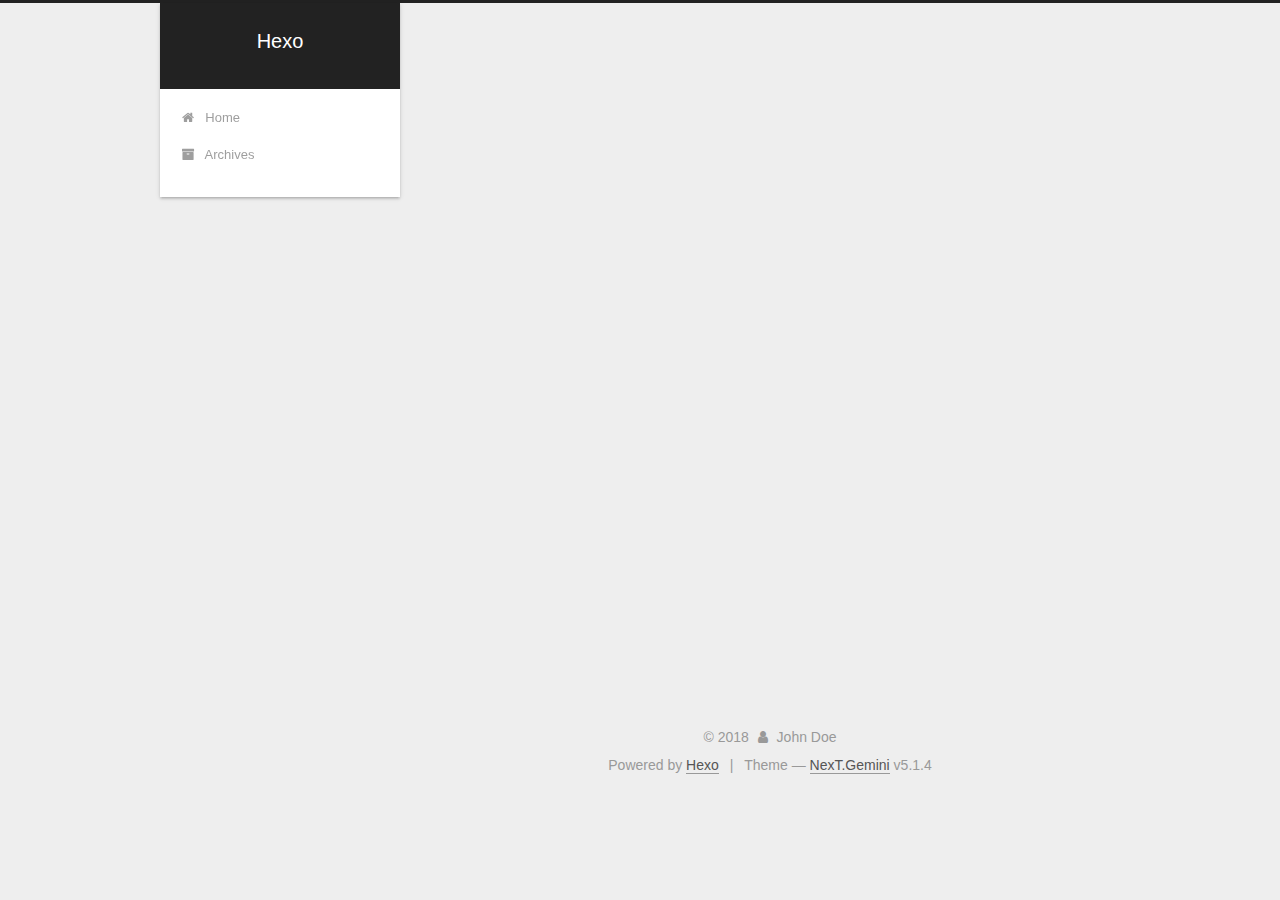
==== commit 59b5850f: "Site updated: 2018-12-11 09:26:24" ====
--- a/archives/index.html
+++ b/archives/index.html
@@ -5,7 +5,7 @@
   
 
 
-<html class="theme-next pisces use-motion" lang="">
+<html class="theme-next gemini use-motion" lang="">
 <head><meta name="generator" content="Hexo 3.8.0">
   <meta charset="UTF-8">
 <meta http-equiv="X-UA-Compatible" content="IE=edge">
@@ -93,7 +93,7 @@
   var NexT = window.NexT || {};
   var CONFIG = {
     root: '/',
-    scheme: 'Pisces',
+    scheme: 'Gemini',
     version: '5.1.4',
     sidebar: {"position":"left","display":"post","offset":12,"b2t":false,"scrollpercent":false,"onmobile":false},
     fancybox: true,
@@ -417,7 +417,7 @@
 
 
 
-  <div class="theme-info">Theme &mdash; <a class="theme-link" target="_blank" href="https://github.com/iissnan/hexo-theme-next">NexT.Pisces</a> v5.1.4</div>
+  <div class="theme-info">Theme &mdash; <a class="theme-link" target="_blank" href="https://github.com/iissnan/hexo-theme-next">NexT.Gemini</a> v5.1.4</div>
 
 
 
--- a/css/main.css
+++ b/css/main.css
@@ -189,7 +189,7 @@
   font-size: 14px;
   line-height: 2;
   color: #555;
-  background: #f5f7f9;
+  background: #eee;
 }
 @media (max-width: 767px) {
   body {
@@ -445,7 +445,7 @@
 .header-inner {
   margin: 0 auto;
   padding: 100px 0 70px;
-  width: 700px;
+  width: calc(100% - 252px);
 }
 @media (min-width: 1600px) {
   .container .header-inner {
@@ -457,7 +457,7 @@
 }
 .main-inner {
   margin: 0 auto;
-  width: 700px;
+  width: calc(100% - 252px);
 }
 @media (min-width: 1600px) {
   .container .main-inner {
@@ -474,7 +474,7 @@
 .footer-inner {
   box-sizing: border-box;
   margin: 20px auto;
-  width: 700px;
+  width: calc(100% - 252px);
 }
 @media (min-width: 1600px) {
   .container .footer-inner {
@@ -1823,7 +1823,7 @@
   width: 4px;
   height: 4px;
   border-radius: 50%;
-  background: #ff4bff;
+  background: #20ff14;
 }
 .links-of-blogroll {
   font-size: 13px;
@@ -2346,16 +2346,6 @@
   transform: translate(-50%, -50%);
   color: #ccc;
 }
-@media (min-width: 768px) and (max-width: 991px) {
-  .busuanzi-count {
-    width: auto;
-  }
-}
-@media (max-width: 767px) {
-  .busuanzi-count {
-    width: auto;
-  }
-}
 .site-uv,
 .site-pv,
 .page-pv {
@@ -2599,7 +2589,7 @@
 .header {
   position: relative;
   margin: 0 auto;
-  width: 960px;
+  width: 75%;
 }
 @media (min-width: 768px) and (max-width: 991px) {
   .header {
@@ -2618,7 +2608,7 @@
   padding: 0;
   width: 240px;
   background: #fff;
-  box-shadow: initial;
+  box-shadow: 0 2px 2px 0 rgba(0,0,0,0.12), 0 3px 1px -2px rgba(0,0,0,0.06), 0 1px 5px 0 rgba(0,0,0,0.12);
   border-radius: initial;
 }
 @media (min-width: 1600px) {
@@ -2659,7 +2649,7 @@
   }
 }
 .container .main-inner {
-  width: 960px;
+  width: 75%;
 }
 @media (min-width: 768px) and (max-width: 991px) {
   .container .main-inner {
@@ -2675,10 +2665,10 @@
   float: right;
   box-sizing: border-box;
   padding: 40px;
-  width: 700px;
+  width: calc(100% - 252px);
   background: #fff;
   min-height: 700px;
-  box-shadow: initial;
+  box-shadow: 0 2px 2px 0 rgba(0,0,0,0.12), 0 3px 1px -2px rgba(0,0,0,0.06), 0 1px 5px 0 rgba(0,0,0,0.12);
   border-radius: initial;
 }
 @media (min-width: 768px) and (max-width: 991px) {
@@ -2701,7 +2691,7 @@
   float: left;
   margin-top: 300px;
   width: 240px;
-  background: #f5f7f9;
+  background: #eee;
   box-shadow: none;
 }
 @media (min-width: 768px) and (max-width: 991px) {
@@ -2718,7 +2708,7 @@
   display: none;
 }
 .footer-inner {
-  width: 960px;
+  width: 75%;
   padding-left: 260px;
 }
 @media (min-width: 768px) and (max-width: 991px) {
@@ -2859,7 +2849,7 @@
   width: 240px;
   color: #555;
   background: #fff;
-  box-shadow: initial;
+  box-shadow: 0 2px 2px 0 rgba(0,0,0,0.12), 0 3px 1px -2px rgba(0,0,0,0.06), 0 1px 5px 0 rgba(0,0,0,0.12), 0 -1px 0.5px 0 rgba(0,0,0,0.09);
   border-radius: initial;
   opacity: 0;
 }
@@ -2986,8 +2976,148 @@
   white-space: nowrap;
   text-overflow: ellipsis;
 }
-@media (max-width: 767px) {
-  .post-body {
-    text-align: justify;
-  }
-}
+.content-wrap {
+  padding: initial;
+  background: initial;
+  box-shadow: initial;
+  border-radius: initial;
+}
+.post-block {
+  padding: 40px;
+  background: #fff;
+  box-shadow: 0 2px 2px 0 rgba(0,0,0,0.12), 0 3px 1px -2px rgba(0,0,0,0.06), 0 1px 5px 0 rgba(0,0,0,0.12);
+  border-radius: initial;
+}
+#posts > article + article .post-block {
+  margin-top: 12px;
+  box-shadow: 0 2px 2px 0 rgba(0,0,0,0.12), 0 3px 1px -2px rgba(0,0,0,0.06), 0 1px 5px 0 rgba(0,0,0,0.12), 0 -1px 0.5px 0 rgba(0,0,0,0.09);
+  border-radius: initial;
+}
+.comments {
+  padding: 40px;
+  margin: initial;
+  margin-top: 12px;
+  background: #fff;
+  box-shadow: 0 2px 2px 0 rgba(0,0,0,0.12), 0 3px 1px -2px rgba(0,0,0,0.06), 0 1px 5px 0 rgba(0,0,0,0.12), 0 -1px 0.5px 0 rgba(0,0,0,0.09);
+  border-radius: initial;
+}
+.posts-expand {
+  padding-top: initial;
+}
+.post-nav-divider {
+  width: 4%;
+}
+.post-nav-item {
+  width: 48%;
+}
+.post-eof,
+.post-spread {
+  display: none !important;
+}
+.pagination {
+  margin: 12px 0 0;
+  border-top: initial;
+  background: #fff;
+  box-shadow: 0 2px 2px 0 rgba(0,0,0,0.12), 0 3px 1px -2px rgba(0,0,0,0.06), 0 1px 5px 0 rgba(0,0,0,0.12), 0 -1px 0.5px 0 rgba(0,0,0,0.09);
+  border-radius: initial;
+  padding: 10px 0 10px;
+}
+.pagination .prev,
+.pagination .next,
+.pagination .page-number {
+  margin-bottom: initial;
+  top: initial;
+}
+.main {
+  padding-bottom: initial;
+}
+.footer {
+  bottom: auto;
+}
+.post-header h1,
+.post-header h2 {
+  margin: initial;
+}
+.posts-expand .post-title-link {
+  line-height: inherit;
+}
+.posts-expand .post-title {
+  font-size: 1.7em;
+}
+.post-body h1 {
+  font-size: 1.6em;
+  border-bottom: 1px solid #eee;
+}
+.post-body h2 {
+  font-size: 1.45em;
+  border-bottom: 1px solid #eee;
+}
+.post-body h3 {
+  font-size: 1.3em;
+  border-bottom: 1px dotted #eee;
+}
+.post-body h4 {
+  font-size: 1.2em;
+}
+.post-body h5 {
+  font-size: 1.07em;
+}
+.post-body h6 {
+  font-size: 1.03em;
+}
+@media (min-width: 768px) and (max-width: 991px) {
+  .content-wrap {
+    padding: 10px;
+  }
+  .posts-expand {
+    margin: initial;
+  }
+  .posts-expand .post-button {
+    margin-top: 20px;
+  }
+  .post-block {
+    padding: 20px;
+    box-shadow: 0 2px 2px 0 rgba(0,0,0,0.12), 0 3px 1px -2px rgba(0,0,0,0.06), 0 1px 5px 0 rgba(0,0,0,0.12), 0 -1px 0.5px 0 rgba(0,0,0,0.09);
+    border-radius: initial;
+  }
+  #posts > article + article .post-block {
+    margin-top: 10px;
+  }
+  .comments {
+    margin-top: 10px;
+    padding: 10px 20px;
+  }
+  .pagination {
+    margin: 10px 0 0;
+  }
+}
+@media (max-width: 767px) {
+  .content-wrap {
+    padding: 8px;
+  }
+  .posts-expand {
+    margin: initial;
+  }
+  .posts-expand .post-button {
+    margin-top: 12px;
+  }
+  .posts-expand img {
+    padding: initial !important;
+  }
+  .post-block {
+    padding: 12px;
+    min-height: auto;
+    box-shadow: 0 2px 2px 0 rgba(0,0,0,0.12), 0 3px 1px -2px rgba(0,0,0,0.06), 0 1px 5px 0 rgba(0,0,0,0.12), 0 -1px 0.5px 0 rgba(0,0,0,0.09);
+    border-radius: initial;
+  }
+  #posts > article + article .post-block {
+    margin-top: 8px;
+  }
+  .comments {
+    margin-top: 8px;
+    padding: 0 12px;
+  }
+  .pagination {
+    margin: 8px 0 0;
+  }
+}
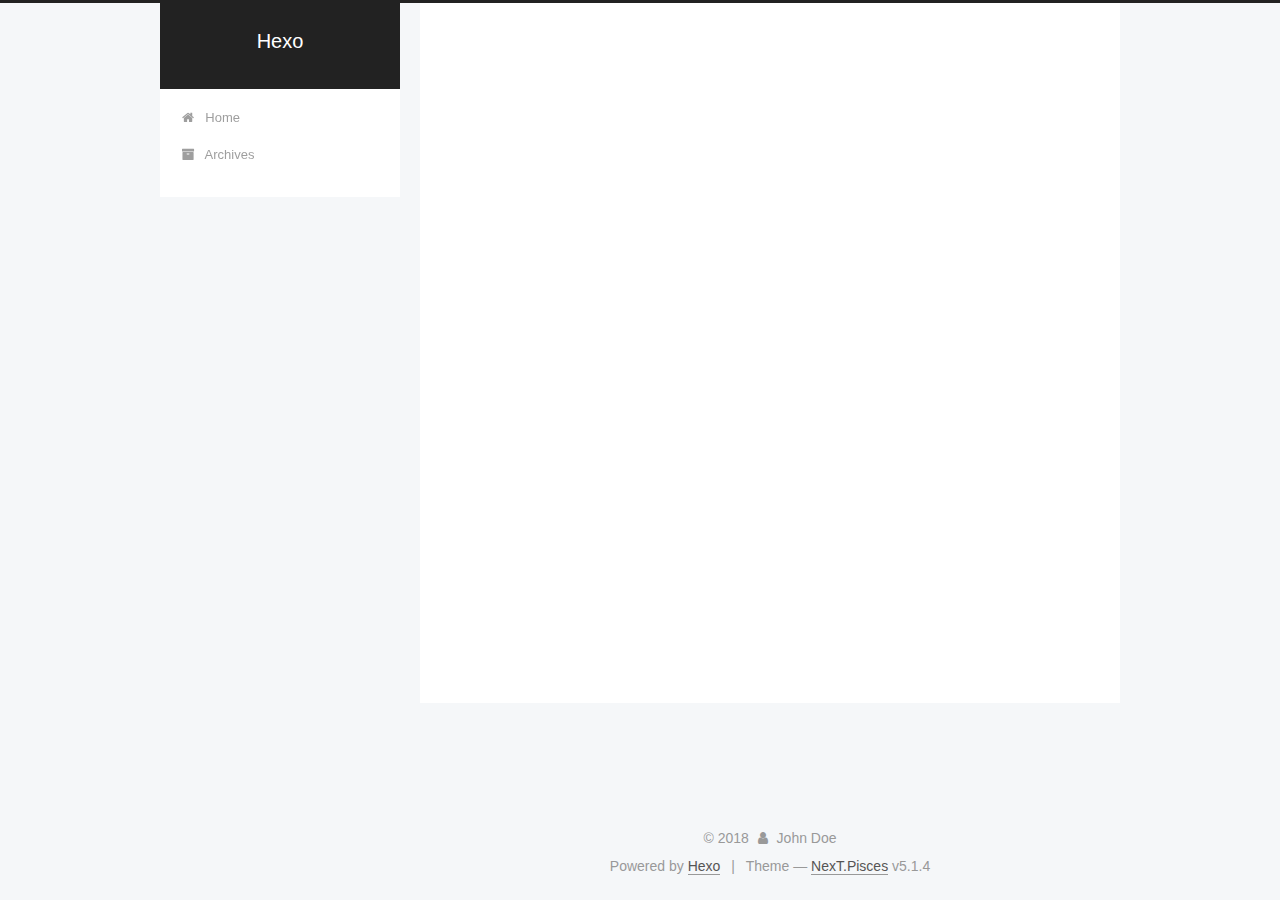
==== commit 0cdad2d8: "Site updated: 2018-12-11 09:33:14" ====
--- a/archives/index.html
+++ b/archives/index.html
@@ -5,7 +5,7 @@
   
 
 
-<html class="theme-next gemini use-motion" lang="">
+<html class="theme-next pisces use-motion" lang="">
 <head><meta name="generator" content="Hexo 3.8.0">
   <meta charset="UTF-8">
 <meta http-equiv="X-UA-Compatible" content="IE=edge">
@@ -93,7 +93,7 @@
   var NexT = window.NexT || {};
   var CONFIG = {
     root: '/',
-    scheme: 'Gemini',
+    scheme: 'Pisces',
     version: '5.1.4',
     sidebar: {"position":"left","display":"post","offset":12,"b2t":false,"scrollpercent":false,"onmobile":false},
     fancybox: true,
@@ -417,7 +417,7 @@
 
 
 
-  <div class="theme-info">Theme &mdash; <a class="theme-link" target="_blank" href="https://github.com/iissnan/hexo-theme-next">NexT.Gemini</a> v5.1.4</div>
+  <div class="theme-info">Theme &mdash; <a class="theme-link" target="_blank" href="https://github.com/iissnan/hexo-theme-next">NexT.Pisces</a> v5.1.4</div>
 
 
 
--- a/css/main.css
+++ b/css/main.css
@@ -189,7 +189,7 @@
   font-size: 14px;
   line-height: 2;
   color: #555;
-  background: #eee;
+  background: #f5f7f9;
 }
 @media (max-width: 767px) {
   body {
@@ -445,7 +445,7 @@
 .header-inner {
   margin: 0 auto;
   padding: 100px 0 70px;
-  width: calc(100% - 252px);
+  width: 700px;
 }
 @media (min-width: 1600px) {
   .container .header-inner {
@@ -457,7 +457,7 @@
 }
 .main-inner {
   margin: 0 auto;
-  width: calc(100% - 252px);
+  width: 700px;
 }
 @media (min-width: 1600px) {
   .container .main-inner {
@@ -474,7 +474,7 @@
 .footer-inner {
   box-sizing: border-box;
   margin: 20px auto;
-  width: calc(100% - 252px);
+  width: 700px;
 }
 @media (min-width: 1600px) {
   .container .footer-inner {
@@ -1823,7 +1823,7 @@
   width: 4px;
   height: 4px;
   border-radius: 50%;
-  background: #20ff14;
+  background: #d954c2;
 }
 .links-of-blogroll {
   font-size: 13px;
@@ -2346,6 +2346,16 @@
   transform: translate(-50%, -50%);
   color: #ccc;
 }
+@media (min-width: 768px) and (max-width: 991px) {
+  .busuanzi-count {
+    width: auto;
+  }
+}
+@media (max-width: 767px) {
+  .busuanzi-count {
+    width: auto;
+  }
+}
 .site-uv,
 .site-pv,
 .page-pv {
@@ -2589,7 +2599,7 @@
 .header {
   position: relative;
   margin: 0 auto;
-  width: 75%;
+  width: 960px;
 }
 @media (min-width: 768px) and (max-width: 991px) {
   .header {
@@ -2608,7 +2618,7 @@
   padding: 0;
   width: 240px;
   background: #fff;
-  box-shadow: 0 2px 2px 0 rgba(0,0,0,0.12), 0 3px 1px -2px rgba(0,0,0,0.06), 0 1px 5px 0 rgba(0,0,0,0.12);
+  box-shadow: initial;
   border-radius: initial;
 }
 @media (min-width: 1600px) {
@@ -2649,7 +2659,7 @@
   }
 }
 .container .main-inner {
-  width: 75%;
+  width: 960px;
 }
 @media (min-width: 768px) and (max-width: 991px) {
   .container .main-inner {
@@ -2665,10 +2675,10 @@
   float: right;
   box-sizing: border-box;
   padding: 40px;
-  width: calc(100% - 252px);
+  width: 700px;
   background: #fff;
   min-height: 700px;
-  box-shadow: 0 2px 2px 0 rgba(0,0,0,0.12), 0 3px 1px -2px rgba(0,0,0,0.06), 0 1px 5px 0 rgba(0,0,0,0.12);
+  box-shadow: initial;
   border-radius: initial;
 }
 @media (min-width: 768px) and (max-width: 991px) {
@@ -2691,7 +2701,7 @@
   float: left;
   margin-top: 300px;
   width: 240px;
-  background: #eee;
+  background: #f5f7f9;
   box-shadow: none;
 }
 @media (min-width: 768px) and (max-width: 991px) {
@@ -2708,7 +2718,7 @@
   display: none;
 }
 .footer-inner {
-  width: 75%;
+  width: 960px;
   padding-left: 260px;
 }
 @media (min-width: 768px) and (max-width: 991px) {
@@ -2849,7 +2859,7 @@
   width: 240px;
   color: #555;
   background: #fff;
-  box-shadow: 0 2px 2px 0 rgba(0,0,0,0.12), 0 3px 1px -2px rgba(0,0,0,0.06), 0 1px 5px 0 rgba(0,0,0,0.12), 0 -1px 0.5px 0 rgba(0,0,0,0.09);
+  box-shadow: initial;
   border-radius: initial;
   opacity: 0;
 }
@@ -2976,148 +2986,8 @@
   white-space: nowrap;
   text-overflow: ellipsis;
 }
-.content-wrap {
-  padding: initial;
-  background: initial;
-  box-shadow: initial;
-  border-radius: initial;
-}
-.post-block {
-  padding: 40px;
-  background: #fff;
-  box-shadow: 0 2px 2px 0 rgba(0,0,0,0.12), 0 3px 1px -2px rgba(0,0,0,0.06), 0 1px 5px 0 rgba(0,0,0,0.12);
-  border-radius: initial;
-}
-#posts > article + article .post-block {
-  margin-top: 12px;
-  box-shadow: 0 2px 2px 0 rgba(0,0,0,0.12), 0 3px 1px -2px rgba(0,0,0,0.06), 0 1px 5px 0 rgba(0,0,0,0.12), 0 -1px 0.5px 0 rgba(0,0,0,0.09);
-  border-radius: initial;
-}
-.comments {
-  padding: 40px;
-  margin: initial;
-  margin-top: 12px;
-  background: #fff;
-  box-shadow: 0 2px 2px 0 rgba(0,0,0,0.12), 0 3px 1px -2px rgba(0,0,0,0.06), 0 1px 5px 0 rgba(0,0,0,0.12), 0 -1px 0.5px 0 rgba(0,0,0,0.09);
-  border-radius: initial;
-}
-.posts-expand {
-  padding-top: initial;
-}
-.post-nav-divider {
-  width: 4%;
-}
-.post-nav-item {
-  width: 48%;
-}
-.post-eof,
-.post-spread {
-  display: none !important;
-}
-.pagination {
-  margin: 12px 0 0;
-  border-top: initial;
-  background: #fff;
-  box-shadow: 0 2px 2px 0 rgba(0,0,0,0.12), 0 3px 1px -2px rgba(0,0,0,0.06), 0 1px 5px 0 rgba(0,0,0,0.12), 0 -1px 0.5px 0 rgba(0,0,0,0.09);
-  border-radius: initial;
-  padding: 10px 0 10px;
-}
-.pagination .prev,
-.pagination .next,
-.pagination .page-number {
-  margin-bottom: initial;
-  top: initial;
-}
-.main {
-  padding-bottom: initial;
-}
-.footer {
-  bottom: auto;
-}
-.post-header h1,
-.post-header h2 {
-  margin: initial;
-}
-.posts-expand .post-title-link {
-  line-height: inherit;
-}
-.posts-expand .post-title {
-  font-size: 1.7em;
-}
-.post-body h1 {
-  font-size: 1.6em;
-  border-bottom: 1px solid #eee;
-}
-.post-body h2 {
-  font-size: 1.45em;
-  border-bottom: 1px solid #eee;
-}
-.post-body h3 {
-  font-size: 1.3em;
-  border-bottom: 1px dotted #eee;
-}
-.post-body h4 {
-  font-size: 1.2em;
-}
-.post-body h5 {
-  font-size: 1.07em;
-}
-.post-body h6 {
-  font-size: 1.03em;
-}
-@media (min-width: 768px) and (max-width: 991px) {
-  .content-wrap {
-    padding: 10px;
-  }
-  .posts-expand {
-    margin: initial;
-  }
-  .posts-expand .post-button {
-    margin-top: 20px;
-  }
-  .post-block {
-    padding: 20px;
-    box-shadow: 0 2px 2px 0 rgba(0,0,0,0.12), 0 3px 1px -2px rgba(0,0,0,0.06), 0 1px 5px 0 rgba(0,0,0,0.12), 0 -1px 0.5px 0 rgba(0,0,0,0.09);
-    border-radius: initial;
-  }
-  #posts > article + article .post-block {
-    margin-top: 10px;
-  }
-  .comments {
-    margin-top: 10px;
-    padding: 10px 20px;
-  }
-  .pagination {
-    margin: 10px 0 0;
-  }
-}
-@media (max-width: 767px) {
-  .content-wrap {
-    padding: 8px;
-  }
-  .posts-expand {
-    margin: initial;
-  }
-  .posts-expand .post-button {
-    margin-top: 12px;
-  }
-  .posts-expand img {
-    padding: initial !important;
-  }
-  .post-block {
-    padding: 12px;
-    min-height: auto;
-    box-shadow: 0 2px 2px 0 rgba(0,0,0,0.12), 0 3px 1px -2px rgba(0,0,0,0.06), 0 1px 5px 0 rgba(0,0,0,0.12), 0 -1px 0.5px 0 rgba(0,0,0,0.09);
-    border-radius: initial;
-  }
-  #posts > article + article .post-block {
-    margin-top: 8px;
-  }
-  .comments {
-    margin-top: 8px;
-    padding: 0 12px;
-  }
-  .pagination {
-    margin: 8px 0 0;
-  }
-}
+@media (max-width: 767px) {
+  .post-body {
+    text-align: justify;
+  }
+}
